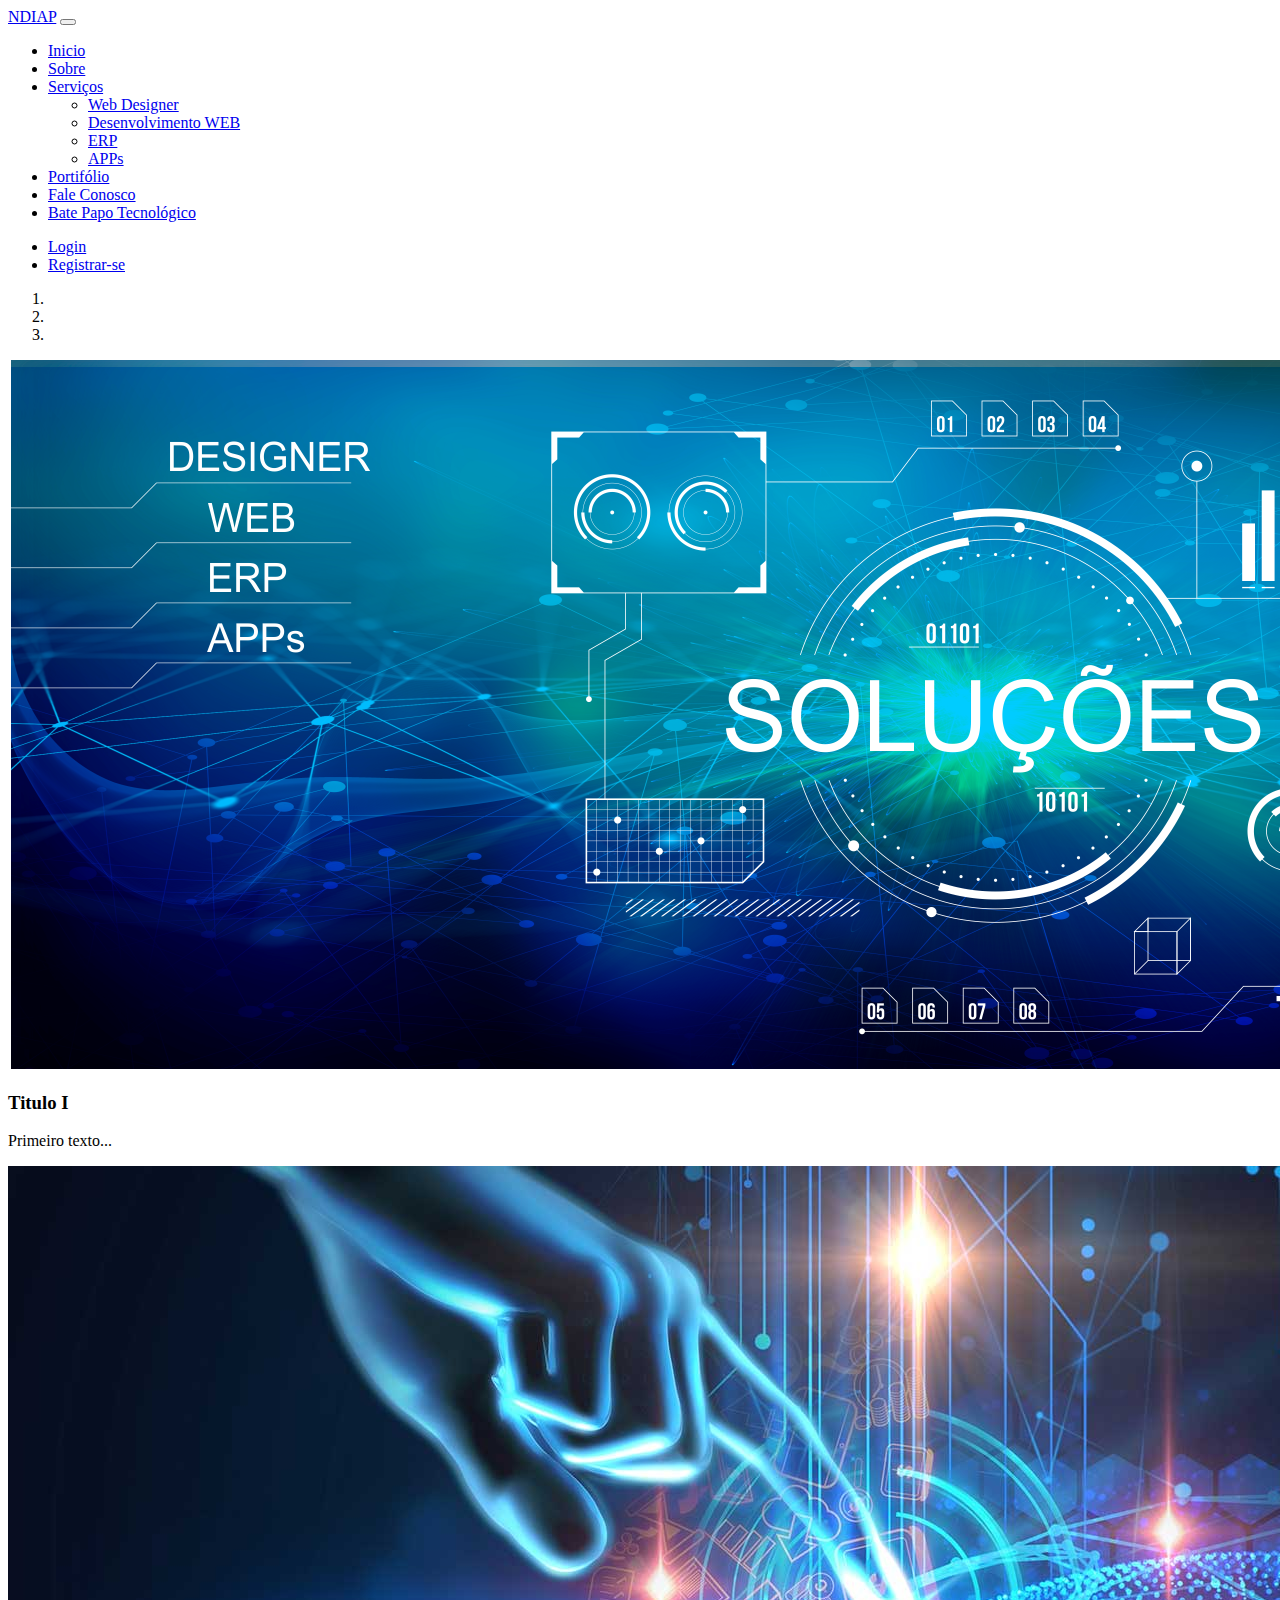
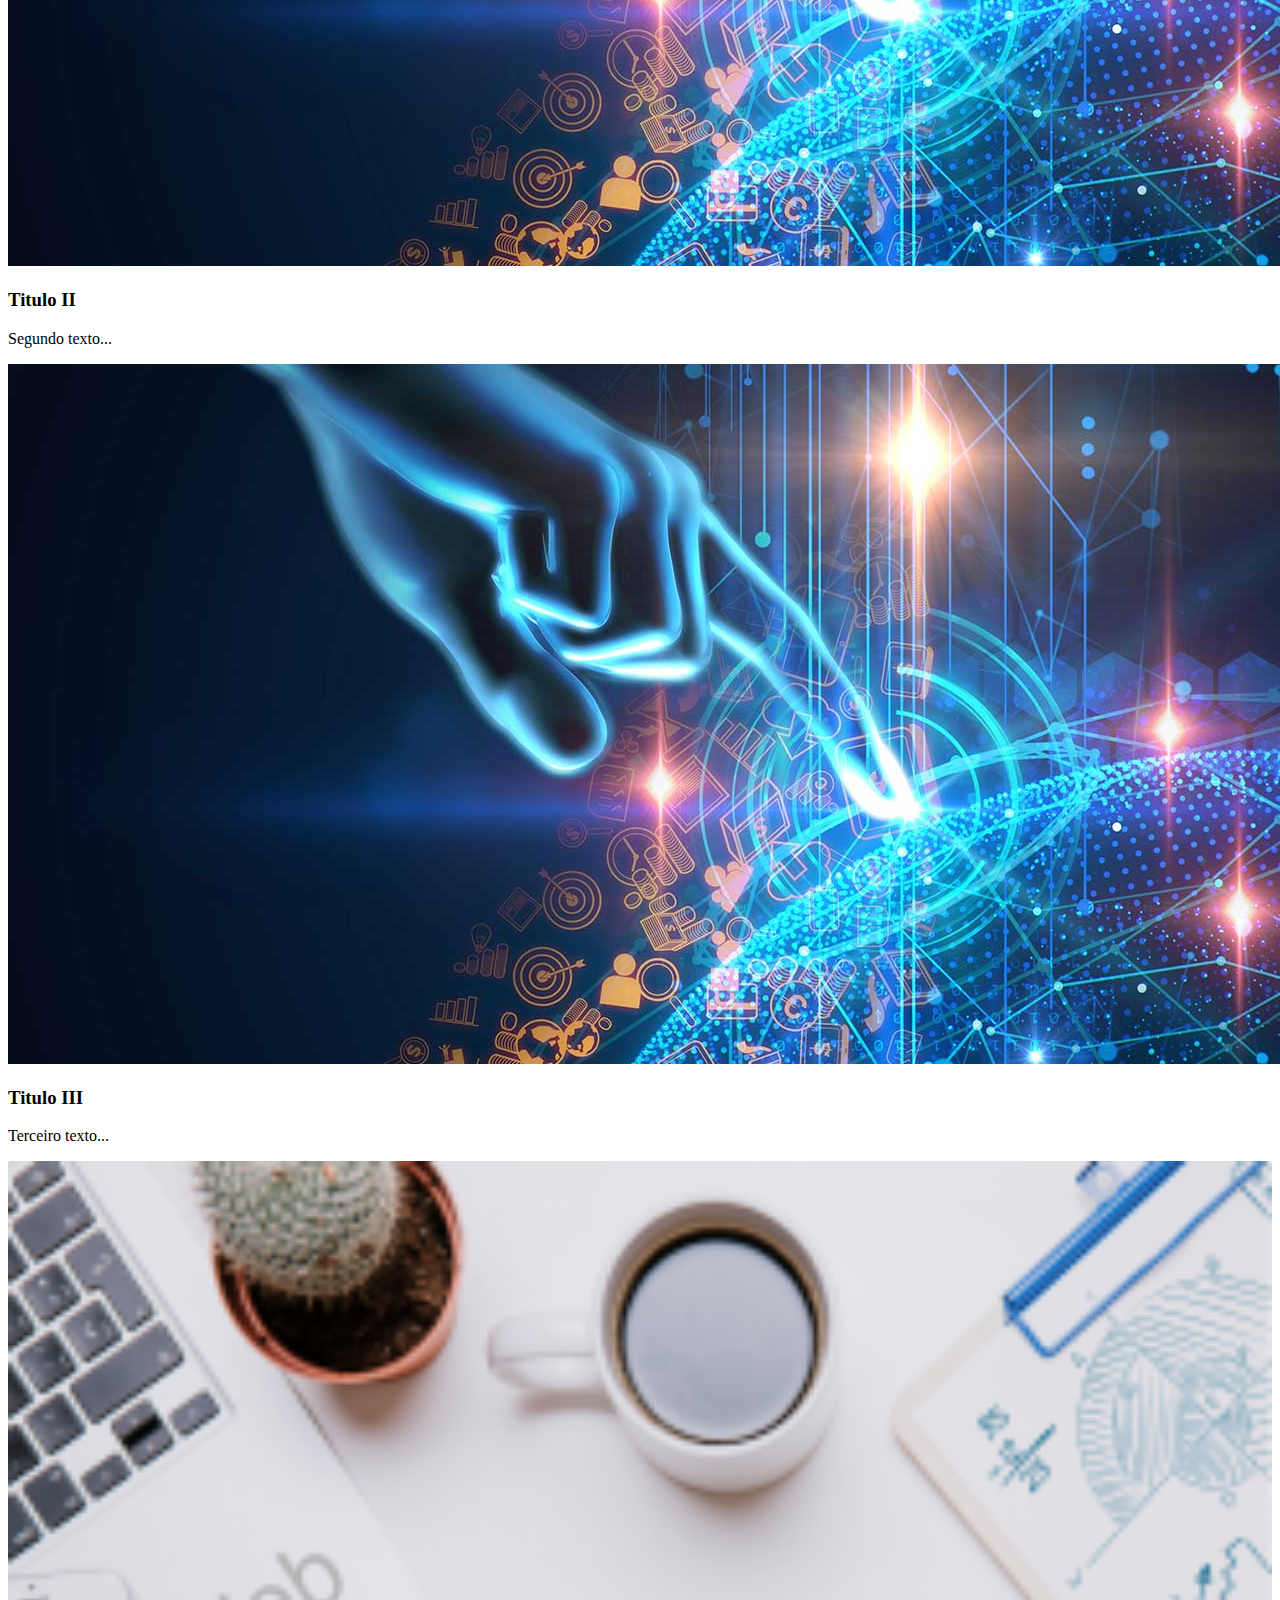
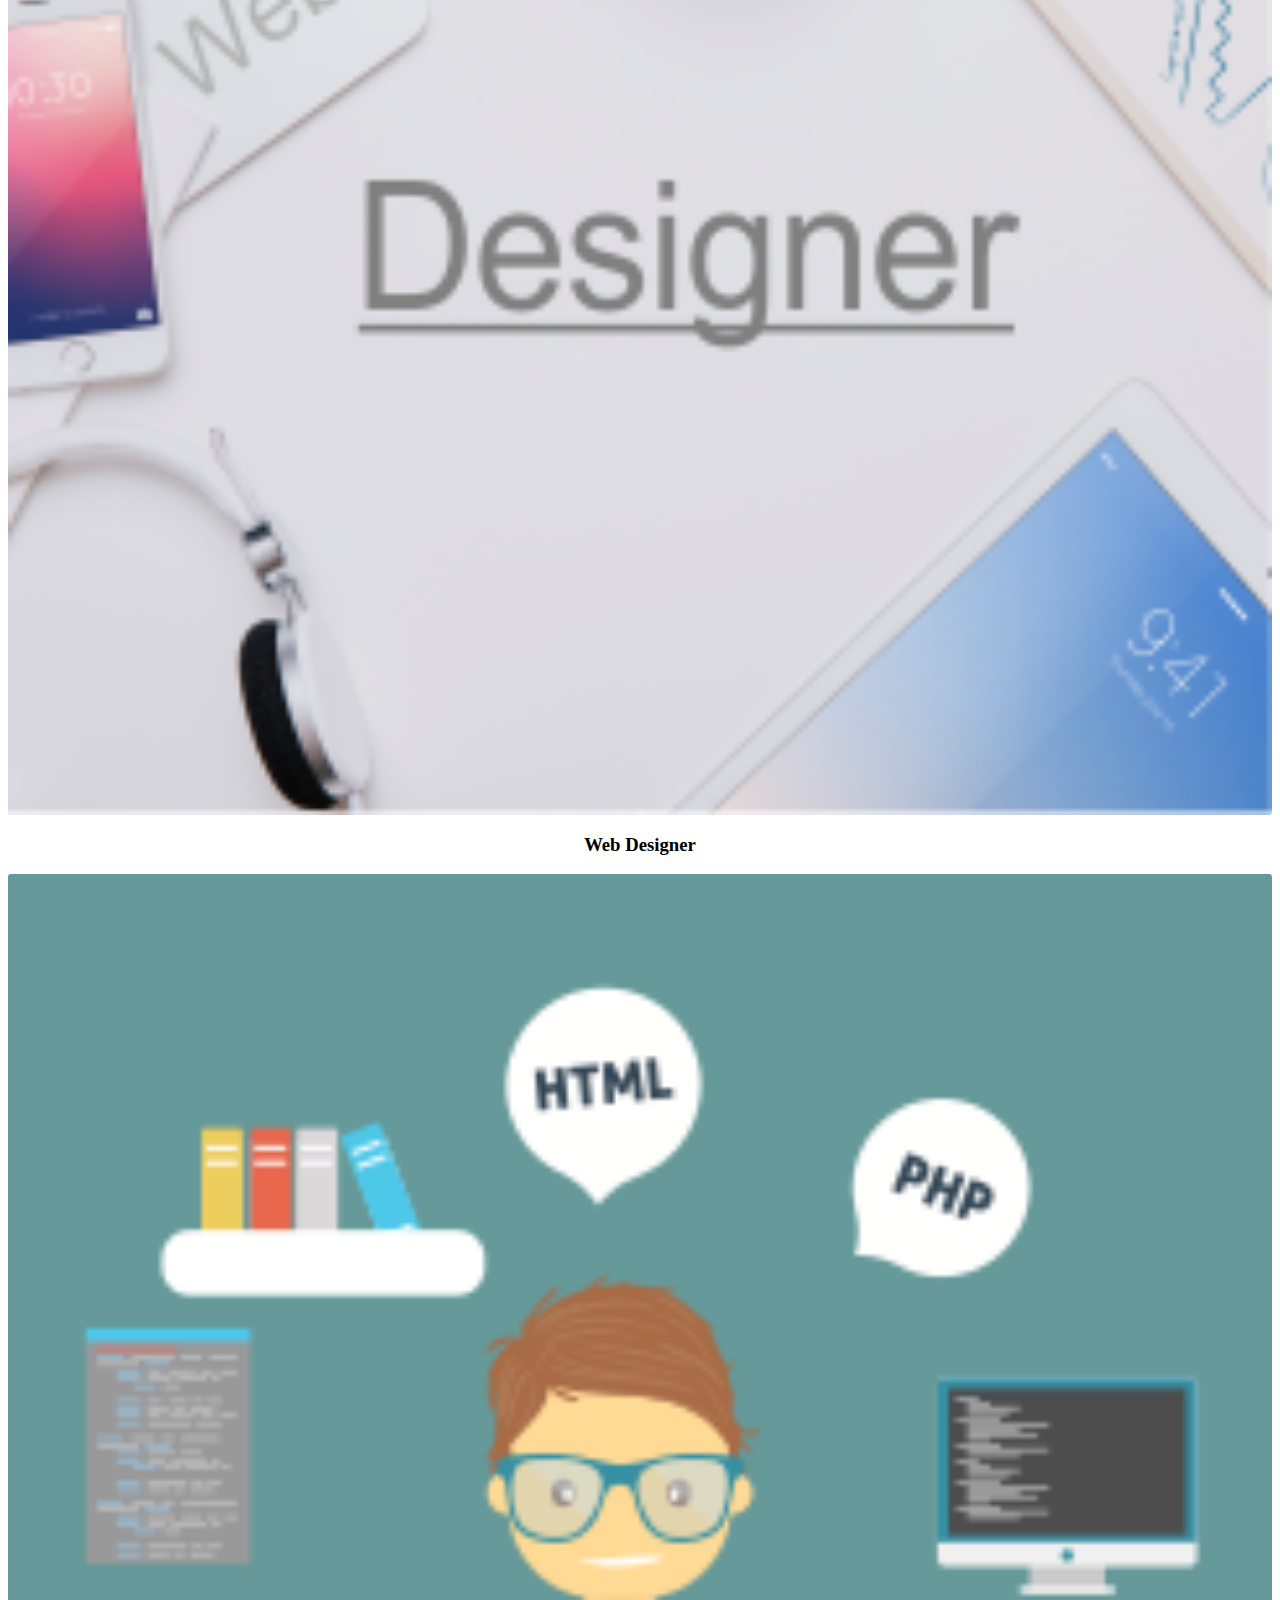
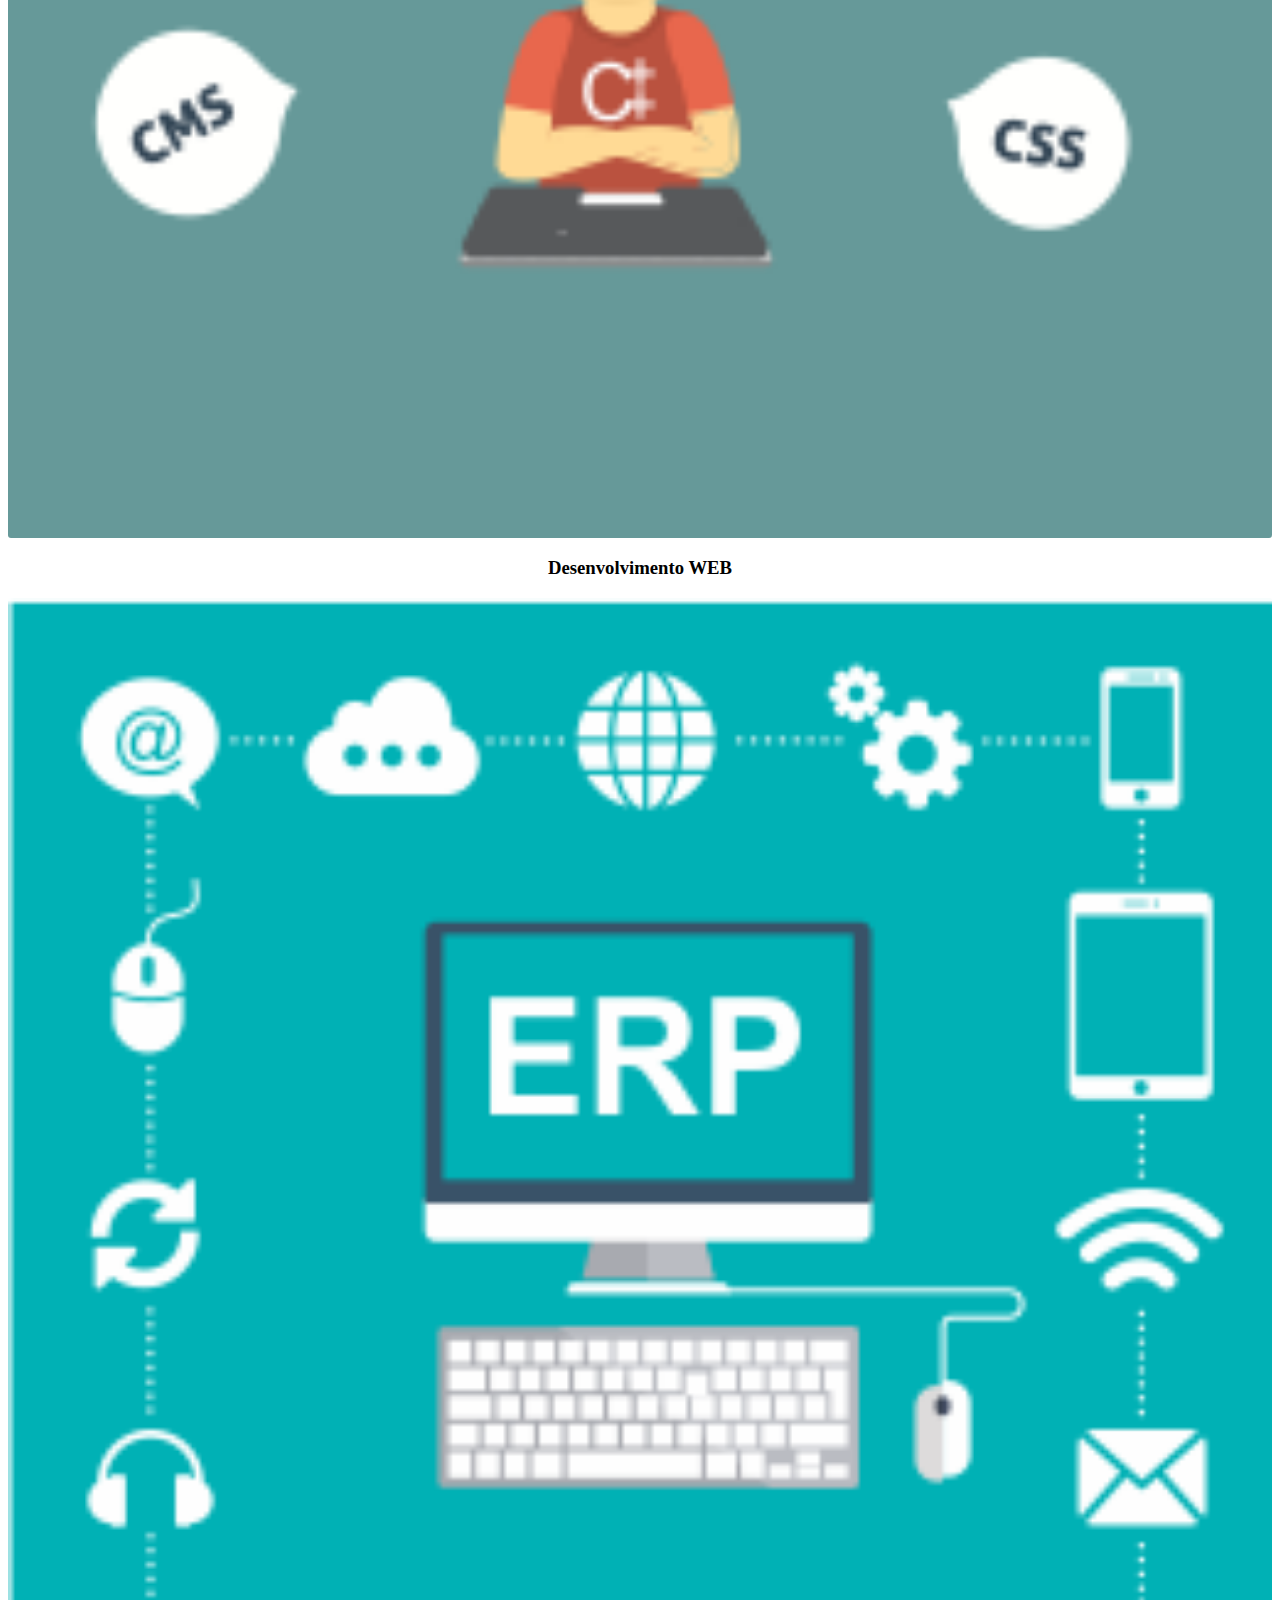
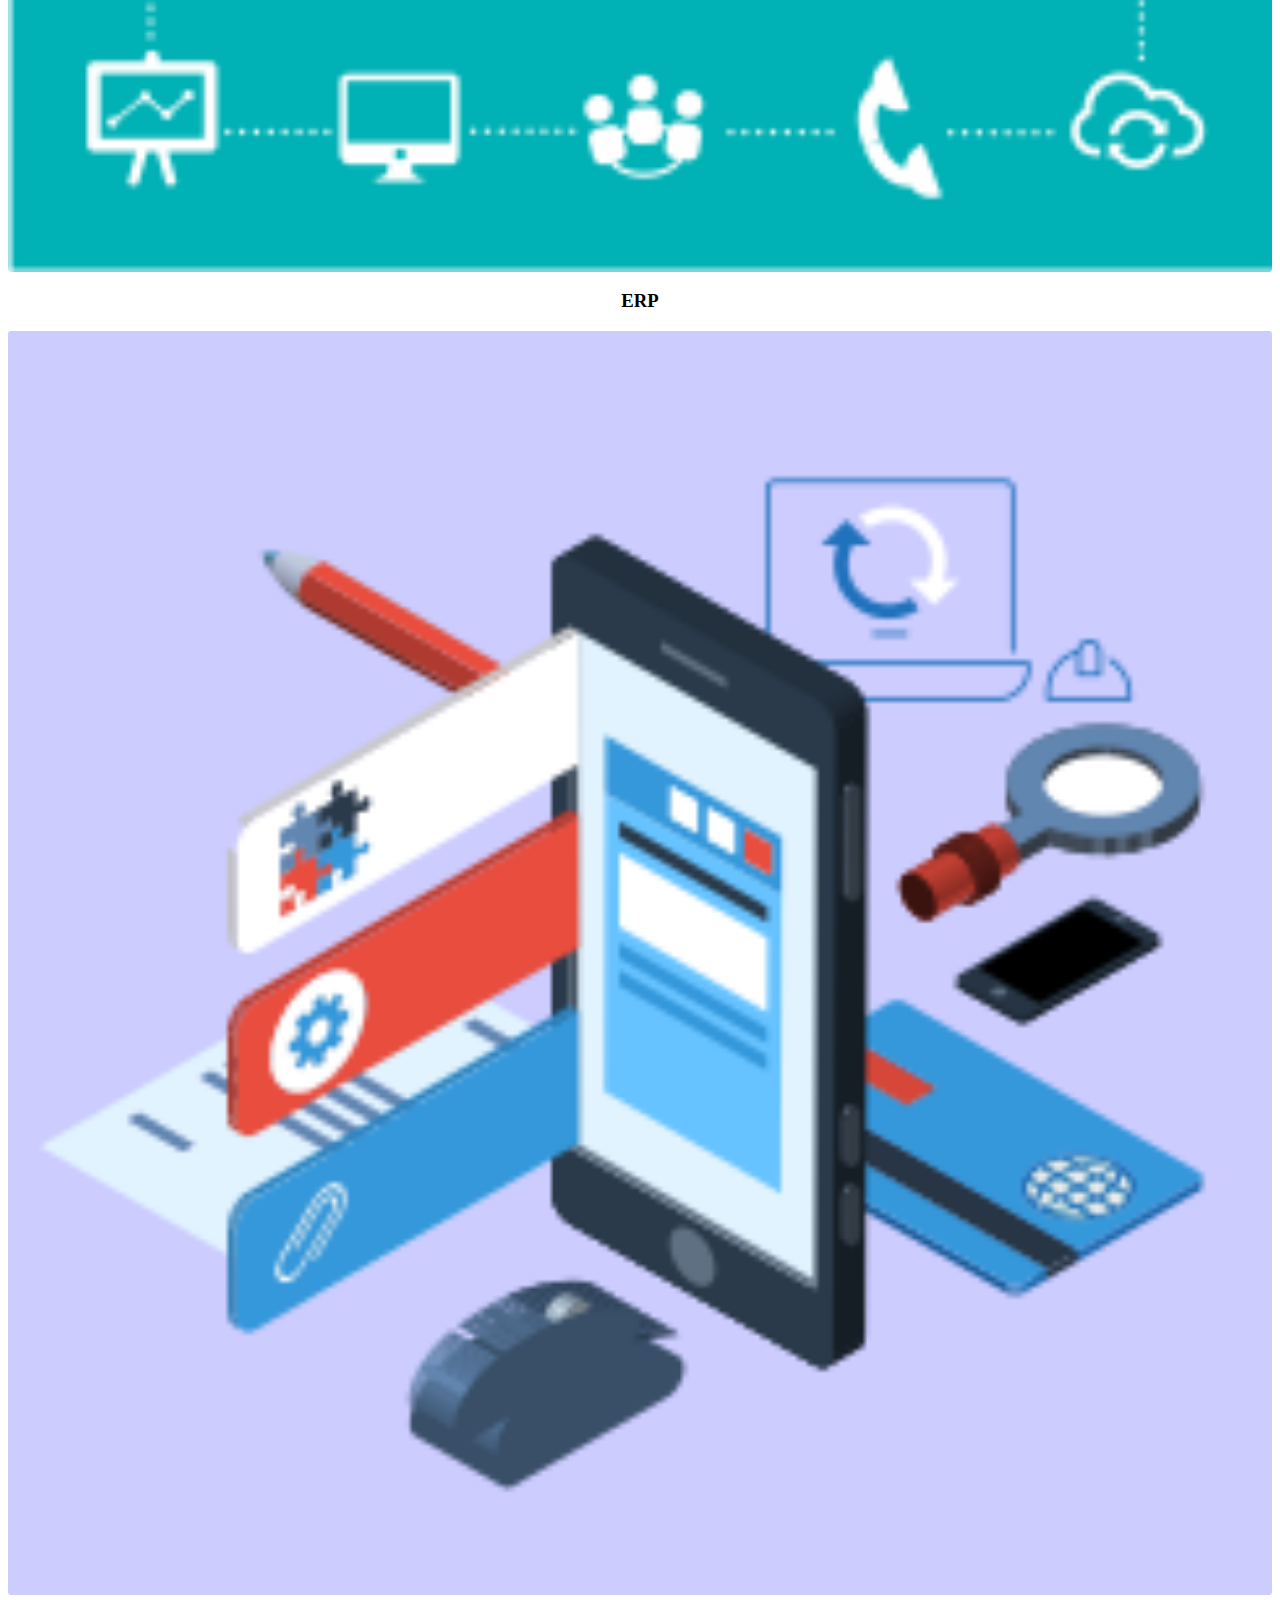
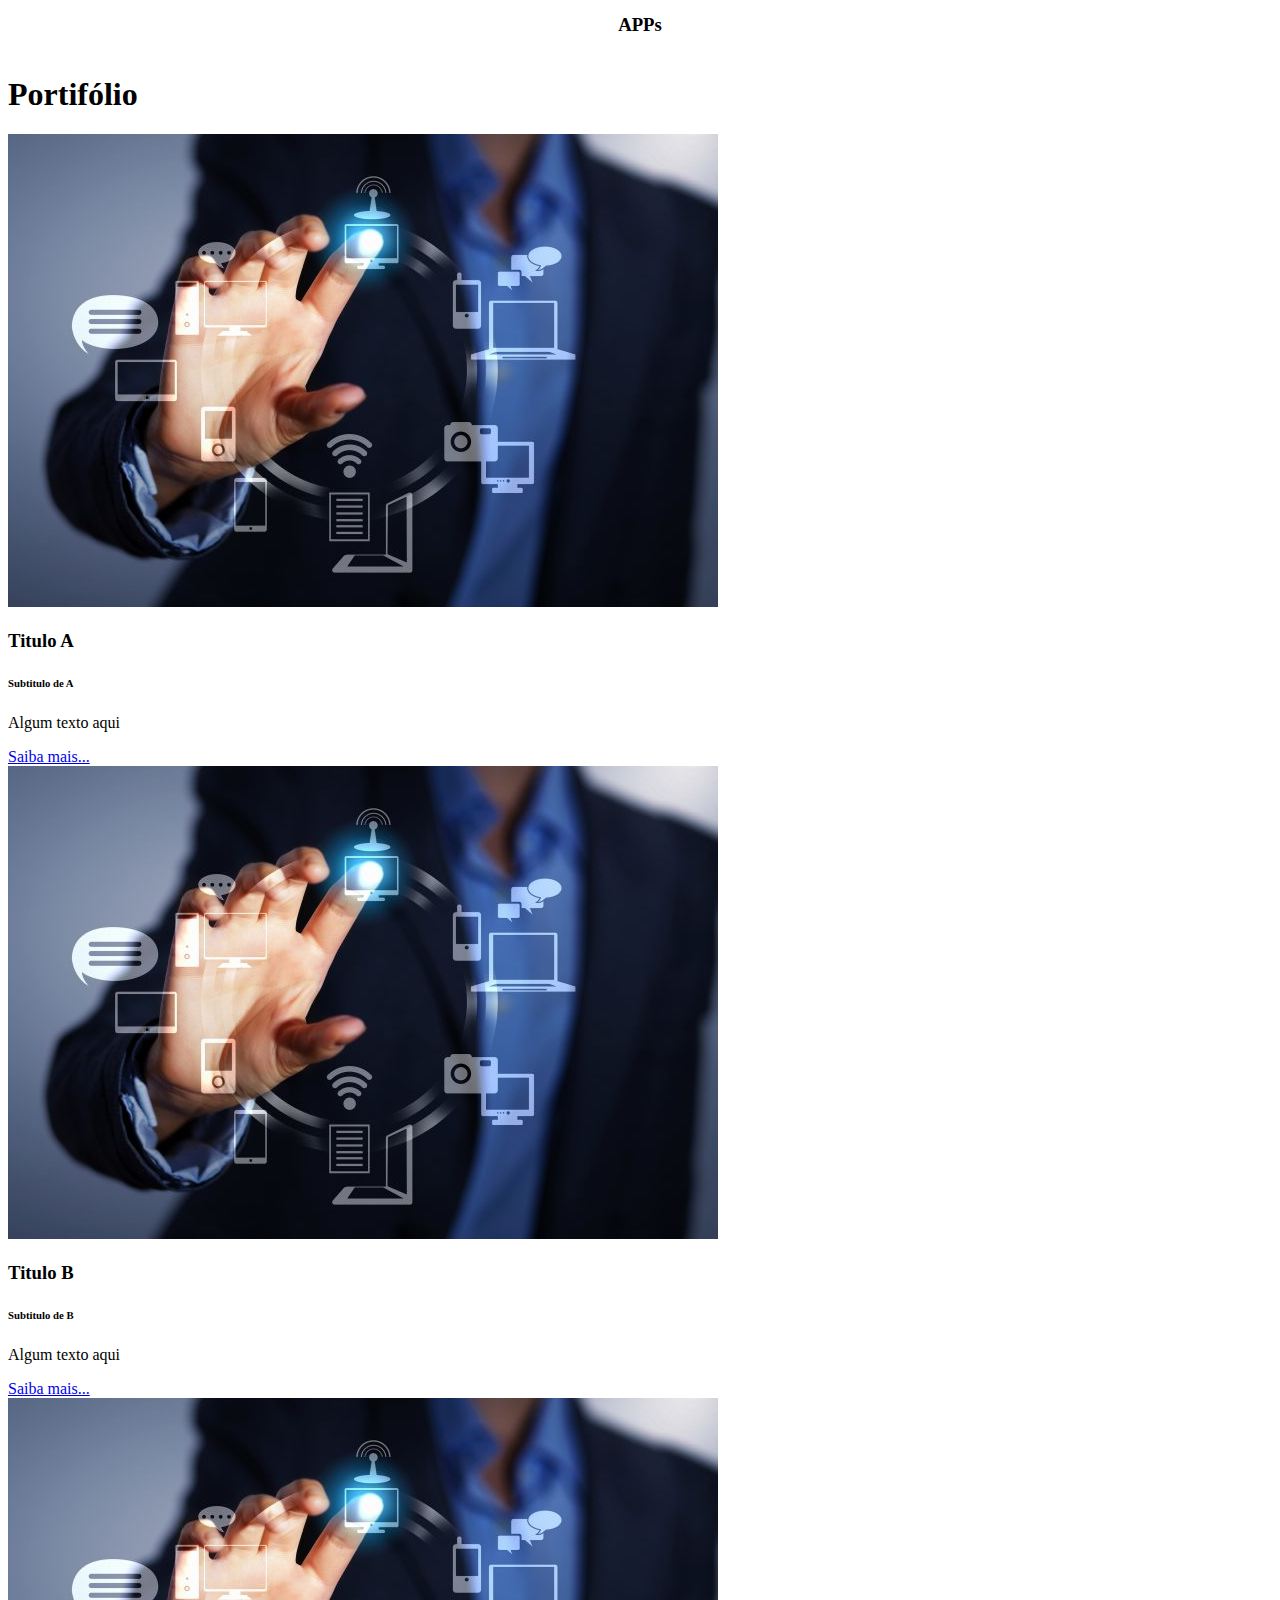
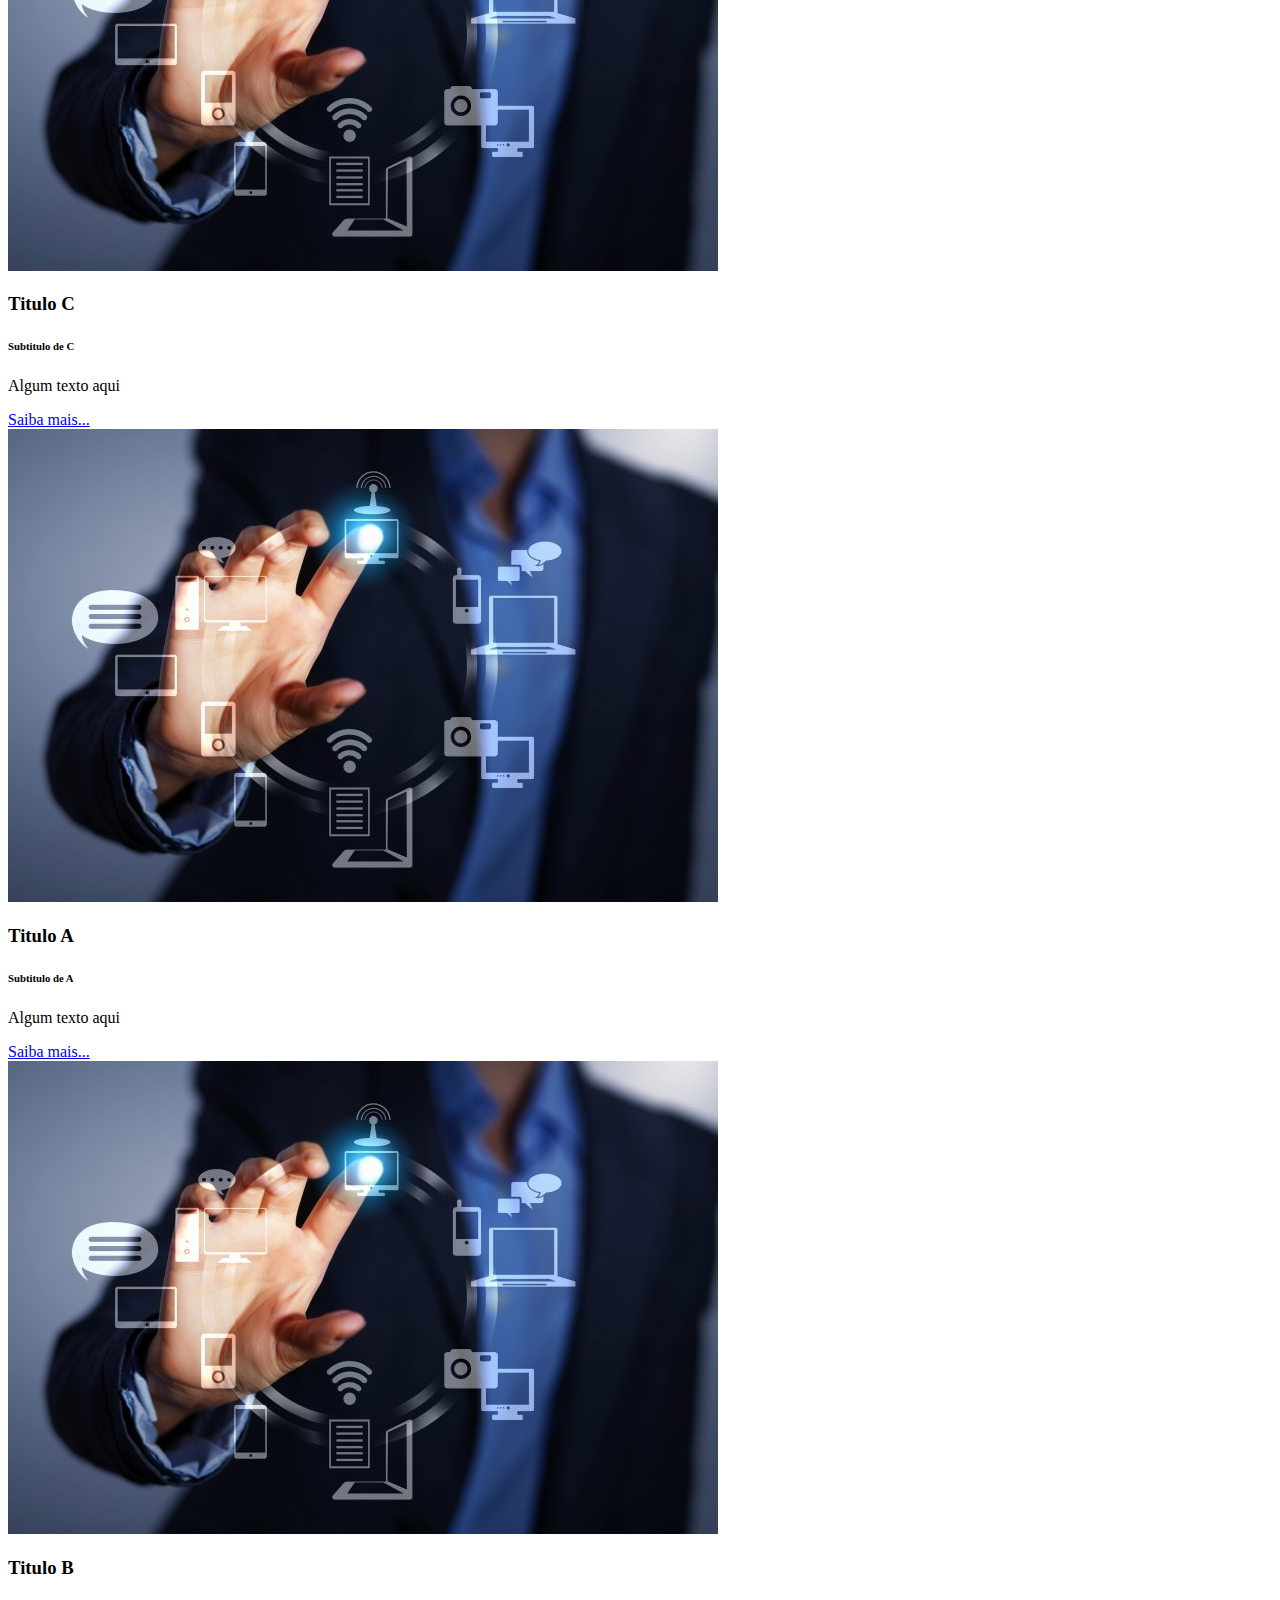
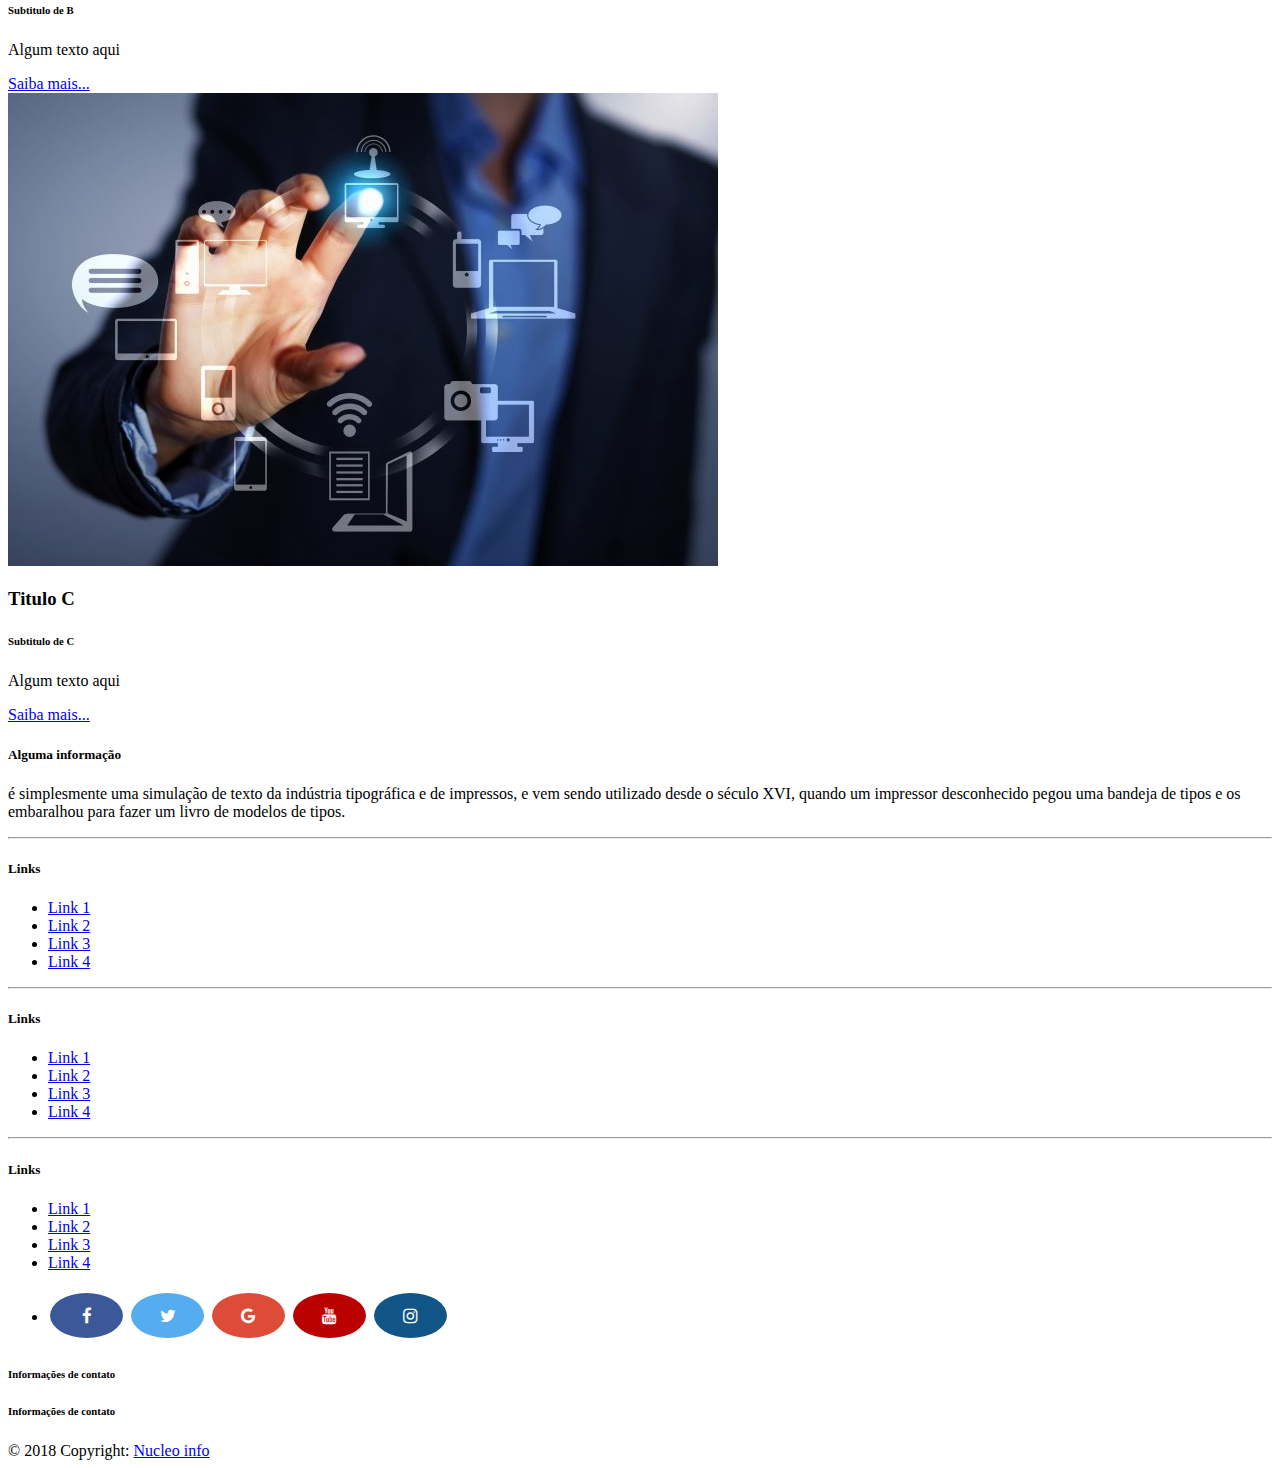
==== index.html @ 82e961e7 "Primeiro commit" ====
<!DOCTYPE html>
<html lang="pt-br">
<head>
	<title>Nucleo de informática</title>
	<meta charset="utf-8">
	<meta name= "viewport" content= "width=device-width, initial-scale=1, shrink-to-fit=no" >
	<link rel="stylesheet" href="https://cdnjs.cloudflare.com/ajax/libs/font-awesome/4.7.0/css/font-awesome.min.css">
	<link rel= "stylesheet" href= "https://stackpath.bootstrapcdn.com/bootstrap/4.1.1/css/bootstrap.min.css" integrity= "sha384-WskhaSGFgHYWDcbwN70/dfYBj47jz9qbsMId/iRN3ewGhXQFZCSftd1LZCfmhktB" crossorigin= "anonymous" ><link rel="stylesheet" type="text/css" href="estilo.css">
<style type="text/css">
.fa {
  padding: 14px;
  font-size: 17px;
  width: 45px;
  text-align: center;
  text-decoration: none;
  margin: 5px 2px;
   border-radius: 50%;
}

.fa:hover {
    opacity: 0.7;
}

.fa-facebook {
  background: #3B5998;
  color: white;
}
.fa-twitter {
  background: #55ACEE;
  color: white;
}

.fa-google {
  background: #dd4b39;
  color: white;
}

.fa-youtube {
  background: #bb0000;
  color: white;
}

.fa-instagram {
  background: #125688;
  color: white;
}

</style>
</head>

<body>

	<!-- Menu -->
	<nav class="navbar navbar-expand-lg navbar-light bg-light">
		<a class="navbar-brand h1 mb-0" href="#">NDIAP</a>
			
		<button class="navbar-toggler" type="button" data-toggle="collapse" data-target="#navbarSite">
			<span class="navbar-toggler-icon"></span>
		</button>

		<div class="collapse navbar-collapse" id="navbarSite">
			<ul class="navbar-nav">
				<li class="nav-item">
					<a class="nav-link" href="#">Inicio</a>
				</li>
				<li class="nav-item">
					<a class="nav-link" href="#">Sobre</a>
				</li>
				<li class="dropdown">
					<a class="nav-link dropdown-toggle" data-toggle="dropdown" href="#" id="navDrop">Serviços</a>
						<ul class="dropdown-menu">
							<li>
								<a  class="dropdown-item" href="#"> Web Designer </a>
							</li>
							<li>
								<a  class="dropdown-item" href="#"> Desenvolvimento WEB </a>
							</li>
							<li>
								<a  class="dropdown-item" href="#"> ERP </a>
							</li>
							<li>
								<a  class="dropdown-item" href="#"> APPs </a>
							</li>
						
						</ul>
				</li>
				<li class="nav-item">
					<a class="nav-link" href="#">Portifólio</a>
				</li>
				<li class="nav-item">
					<a class="nav-link" href="#">Fale Conosco</a>
				</li>
				<li class="nav-item">
					<a class="nav-link" href="#">Bate Papo Tecnológico</a>
				</li>

			</ul>
  			<ul class="navbar-nav ml-auto">
				<li class="nav-iten dropdown">
     				<a href="#" class="nav-link">Login</a>
     			</li>
     			<li>
     				<a href="#" class="nav-link">Registrar-se</a>
     			</li>
     		</ul>
		</div>
	</nav>
		<!-- FIM DO MENU -->

		<!-- INICIO Carousel -->
		<div id="carouselSite" class="carousel slide" data-ride="carousel">
			<ol class="carousel-indicators">
				<li data-target="#carouselSite" data-slide-to="0" class="active"></li>
				<li data-target="#carouselSite" data-slide-to="1"></li>
				<li data-target="#carouselSite" data-slide-to="2"></li>
			</ol>
			
			<div class="carousel-inner">
				<div class="carousel-item active">
					<img src="img/img1.png" class="img-fluid d-block">
					<div class="carousel-caption d-none d-md-block">
						<h3>Titulo I</h3>
						<p>Primeiro texto...</p>
					</div>
				</div>
				
				<div class="carousel-item">
					<img src="img/bora.jpg" class="img-fluid d-block" >
					<div class="carousel-caption d-none d-md-block">
						<h3>Titulo II</h3>
						<p>Segundo texto...</p>
					</div>
				</div>

				<div class="carousel-item">
					<img src="img/bora.jpg" class="img-fluid d-block">
					<div class="carousel-caption d-none d-md-block">
						<h3>Titulo III</h3>
						<p>Terceiro texto...</p>
					</div>
				</div>
			
			</div>
			
			<a class="carousel-control-prev" href="#carouselSite" role="button" data-slide="prev">
				<span class="carousel-control-prev-icon"></span>
				<span class="sr-only"> Anterior </span>
			</a>

			<a class="carousel-control-next" href="#carouselSite" role="button" data-slide="next">
				<span class="carousel-control-next-icon"></span>
				<span class="sr-only"> Proximo </span>
			</a>
		
		</div>	
		
		<!-- FIM DO Carousel -->
		<div class="container" >
		
			<!-- CaTEGORIAS -->
			<div class="row mb-5 mt-5" >
					<div class="col-sm-3">
						<div class="categoria">
							<img class="rounded-circle categoria-img" src="img/Designer.png">
							<center><h3>Web Designer</h3></center>
						</div>
					</div>
					<div class="col-sm-3">
						<div class="categoria">
							<img class="rounded-circle categoria-img" src="img/Web.png">
							<center><h3>Desenvolvimento WEB</h3></center>
						</div>
					</div>
					<div class="col-sm-3">
						<div class="categoria">
							<img class="rounded-circle categoria-img" src="img/Erp.png">
							<center><h3>ERP</h3></center>
						</div>
					</div>
					<div class="col-sm-3">
						<div class="categoria">
							<img class="rounded-circle categoria-img" src="img/App.png">
							<center><h3>APPs</h3></center>
						</div>
					</div>
				</div>


				<!-- FIM CaTEGORIAS -->

				<!-- INICIO PORTIFOLIO -->
				<h1>Portifólio</h1>
				<div class="row mb-5">
					<div class="col-sm-4">
						<div  class="card">
							<img class="card-img-top" src="img/tec.jpg">
							<div class="card-body">
								<h3 class="card-title">Titulo A</h3>
								<h6 class="card-subtitle text-muted">Subtitulo de A</h6>
								<p class="card-text"> Algum texto aqui </p>
								<a href="#" class="card-link">Saiba mais...</a>
							</div>
						</div>
					</div>

					<div class="col-sm-4">
						<div  class="card">
							<img class="card-img-top" src="img/tec.jpg">
							<div class="card-body">
								<h3 class="card-title">Titulo B</h3>
								<h6 class="card-subtitle text-muted">Subtitulo de B</h6>
								<p class="card-text"> Algum texto aqui </p>
								<a href="#" class="card-link">Saiba mais...</a>
							</div>
						</div>
						
					</div>
					<div class="col-sm-4">
						<div  class="card">
							<img class="card-img-top" src="img/tec.jpg">
							<div class="card-body">
								<h3 class="card-title">Titulo C</h3>
								<h6 class="card-subtitle text-muted">Subtitulo de C</h6>
								<p class="card-text"> Algum texto aqui </p>
								<a href="#" class="card-link">Saiba mais...</a>
							</div>
						</div>
					</div>
				</div>
			
				<div class="row mb-5">
					<div class="col-sm-4">
						<div  class="card">
							<img class="card-img-top" src="img/tec.jpg">
							<div class="card-body">
								<h3 class="card-title">Titulo A</h3>
								<h6 class="card-subtitle text-muted">Subtitulo de A</h6>
								<p class="card-text"> Algum texto aqui </p>
								<a href="#" class="card-link">Saiba mais...</a>
							</div>
						</div>
					</div>

					<div class="col-sm-4">
						<div  class="card">
							<img class="card-img-top" src="img/tec.jpg">
							<div class="card-body">
								<h3 class="card-title">Titulo B</h3>
								<h6 class="card-subtitle text-muted">Subtitulo de B</h6>
								<p class="card-text"> Algum texto aqui </p>
								<a href="#" class="card-link">Saiba mais...</a>
							</div>
						</div>
					</div>
					<div class="col-sm-4">
						<div  class="card">
							<img class="card-img-top" src="img/tec.jpg">
							<div class="card-body">
								<h3 class="card-title">Titulo C</h3>
								<h6 class="card-subtitle text-muted">Subtitulo de C</h6>
								<p class="card-text"> Algum texto aqui </p>
								<a href="#" class="card-link">Saiba mais...</a>
							</div>
						</div>
					</div>
				</div>
			</div>
			<!--Fim do portifolio-->
	
<!--Footer-->
		<footer class="page-footer font-small stylish-color-dark pt-4 mt-4">

		   
		    <div class="container text-center text-md-left">
		        <div class="row">

		            <!--Primeira coluna rodape-->
		            <div class="col-md-4">
		                <h5 class="text-uppercase mb-4 mt-3 font-weight-bold">Alguma informação</h5>
		                <p>é simplesmente uma simulação de texto da indústria tipográfica e de impressos, e vem sendo utilizado desde o século XVI, quando um impressor desconhecido pegou uma bandeja de tipos e os embaralhou para fazer um livro de modelos de tipos. </p>
		            </div>
		            <!--fim da primeira coluna-->

		            <hr class="clearfix w-100 d-md-none">

		            <!--segunda coluna rodaé-->
		            <div class="col-md-2 mx-auto">
		                <h5 class="text-uppercase mb-4 mt-3 font-weight-bold">Links</h5>
		                <ul class="list-unstyled">
		                    <li>
		                        <a href="#!">Link 1</a>
		                    </li>
		                    <li>
		                        <a href="#!">Link 2</a>
		                    </li>
		                    <li>
		                        <a href="#!">Link 3</a>
		                    </li>
		                    <li>
		                        <a href="#!">Link 4</a>
		                    </li>
		                </ul>
		            </div>
		            <!--fim da segunda coluna-->

		            <hr class="clearfix w-100 d-md-none">

		            <!--Terceira coluna-->
		            <div class="col-md-2 mx-auto">
		                <h5 class="text-uppercase mb-4 mt-3 font-weight-bold">Links</h5>
		                <ul class="list-unstyled">
		                    <li>
		                        <a href="#!">Link 1</a>
		                    </li>
		                    <li>
		                        <a href="#!">Link 2</a>
		                    </li>
		                    <li>
		                        <a href="#!">Link 3</a>
		                    </li>
		                    <li>
		                        <a href="#!">Link 4</a>
		                    </li>
		                </ul>
		            </div>
		            <!--fim da terceira coluna-->

		            <hr class="clearfix w-100 d-md-none">

		            <!--Quarta coluna-->
		            <div class="col-md-2 mx-auto">
		                <h5 class="text-uppercase mb-4 mt-3 font-weight-bold">Links</h5>
		                <ul class="list-unstyled">
		                    <li>
		                        <a href="#!">Link 1</a>
		                    </li>
		                    <li>
		                        <a href="#!">Link 2</a>
		                    </li>
		                    <li>
		                        <a href="#!">Link 3</a>
		                    </li>
		                    <li>
		                        <a href="#!">Link 4</a>
		                    </li>
		                </ul>
		            </div>
		            <!--fim quarta coluna-->
		        </div>
		    </div>
		    <div class="container">
				<div class="row mb-5 mt-5">
					<div class="col-sm-4">
						<ul class="navbar-nav ml-auto">
							<li class="nav-item">
								<a href="#" class="fa fa-facebook"></a>
								<a href="#" class="fa fa-twitter"></a>
								<a href="#" class="fa fa-google"></a>
								<a href="#" class="fa fa-youtube"></a>
								<a href="#" class="fa fa-instagram"></a>
							</li>
						</ul>
					</div>
					<div class="col-sm-4">
						<h6>Informações de contato</h6>
					</div>
					<div class="col-sm-4">
						<h6>Informações de contato</h6>
					</div>
				</div>
			</div>
   			

		    <!--Copyright-->
		    <div class="footer-copyright py-3 text-center">
		        © 2018 Copyright:
		        <a href="#"> Nucleo info </a>
		    </div>
		    <!--/.Copyright-->
 
			</footer>
<!--/.Footer-->
                  
			<script src= "https://code.jquery.com/jquery-3.3.1.slim.min.js" integrity= "sha384-q8i/X+965DzO0rT7abK41JStQIAqVgRVzpbzo5smXKp4YfRvH+8abtTE1Pi6jizo" crossorigin= "anonymous" ></script> 
			<script src= "https://cdnjs.cloudflare.com/ajax/libs/popper.js/1.14.3/umd/popper.min.js" integrity= "sha384-ZMP7rVo3mIykV+2+9J3UJ46jBk0WLaUAdn689aCwoqbBJiSnjAK/l8WvCWPIPm49" crossorigin= "anonymous" ></script> 
			<script src= "https://stackpath.bootstrapcdn.com/bootstrap/4.1.1/js/bootstrap.min.js" integrity= "sha384-smHYKdLADwkXOn1EmN1qk/HfnUcbVRZyYmZ4qpPea6sjB/pTJ0euyQp0Mk8ck+5T" crossorigin= "anonymous" ></script>
	   
		</div>
	</body>
</html>
---- estilo.css ----
.categoria {
  position: relative;
  display: -ms-flexbox;
  display: flex;
  -ms-flex-direction: column;
  flex-direction: column;
  min-width: 0;
  word-wrap: break-word;
  background-color: #fff;
  background-clip: border-box;
 /** border: 1px solid rgba(0, 0, 0, 0.125);**/
  border-radius: 0.25rem;
}

.categoria-img {
  width: 100%;
  border-radius: calc(0.25rem - 1px);
}

.fa {
  padding: 20px;
  font-size: 30px;
  width: 30px;
  text-align: center;
  text-decoration: none;
  margin: 5px 2px;
  border-radius: 50%;
}

.fa:hover {
    opacity: 0.7;
}

.fa-facebook {
  background: #3B5998;
  color: white;
}

.fa-twitter {
  background: #55ACEE;
  color: white;
}

.fa-google {
  background: #dd4b39;
  color: white;
}

.fa-youtube {
  background: #bb0000;
  color: white;
}

.fa-instagram {
  background: #125688;
  color: white;
}
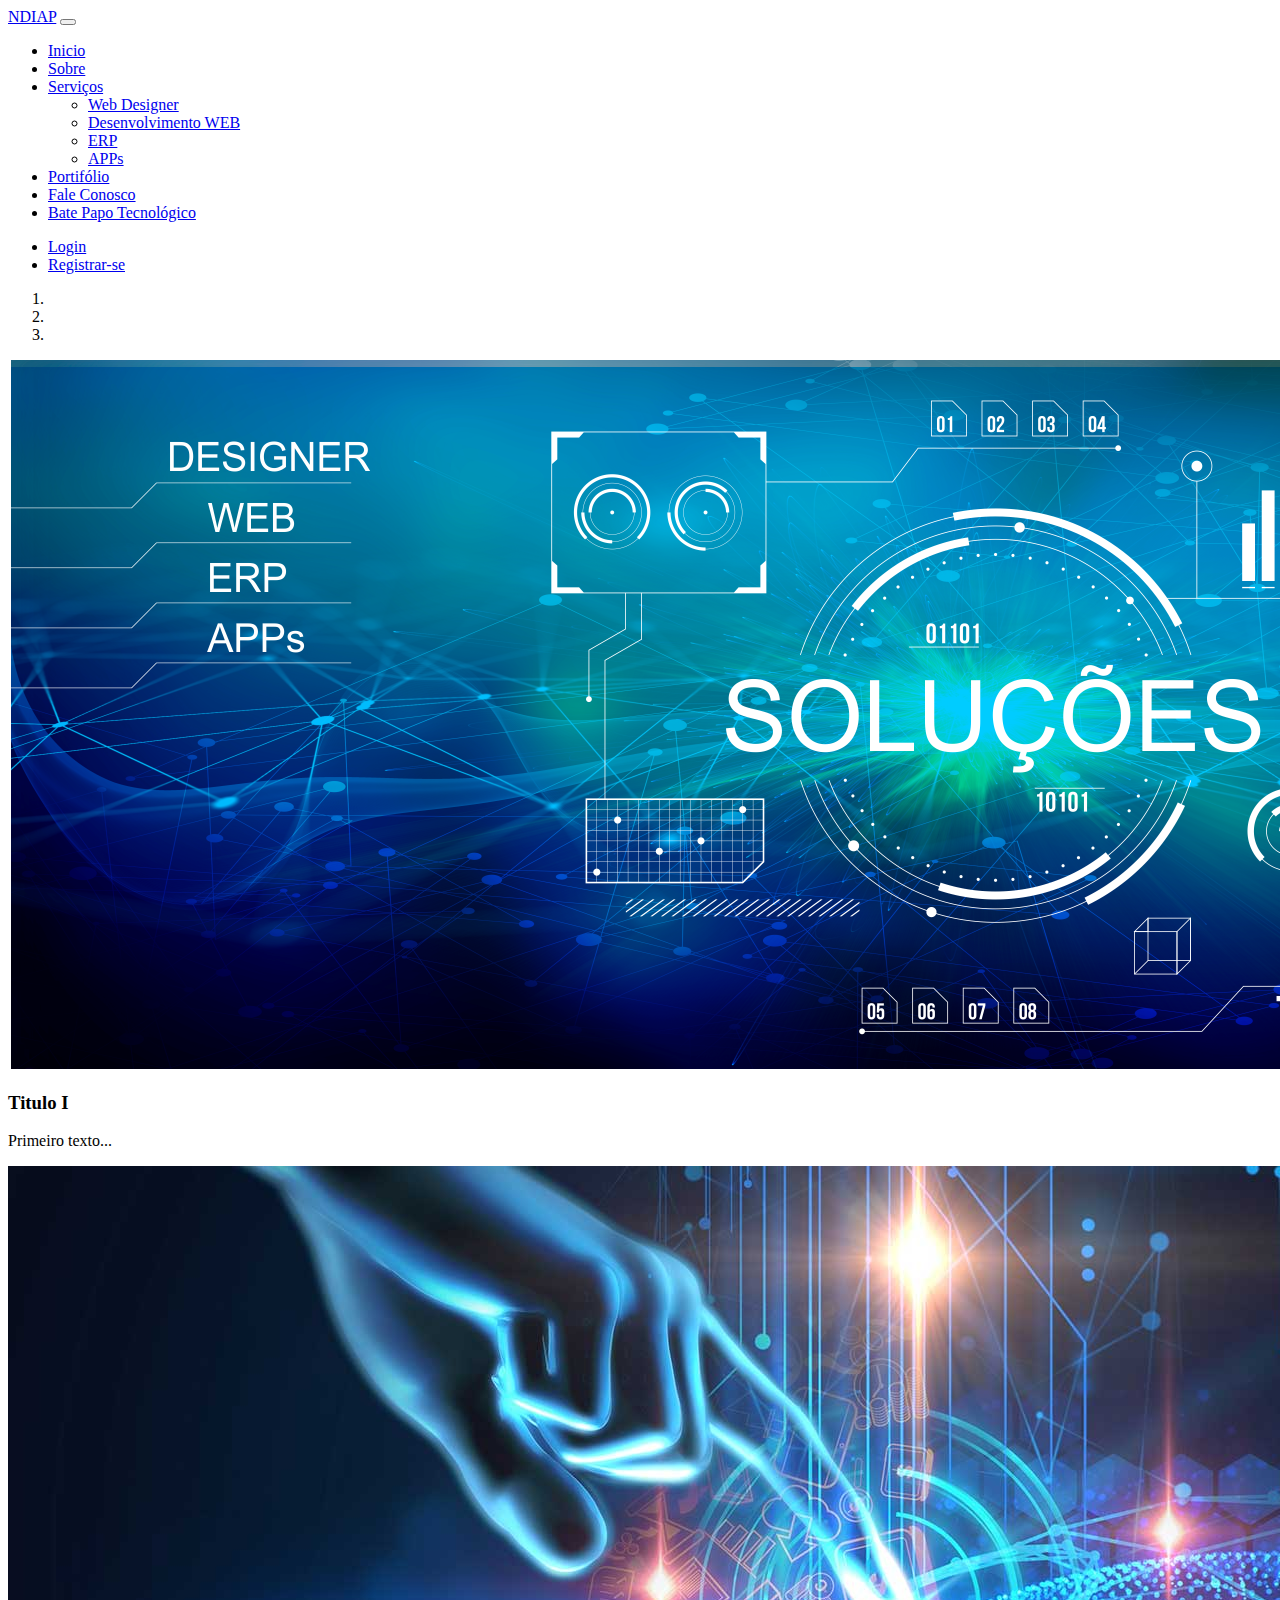
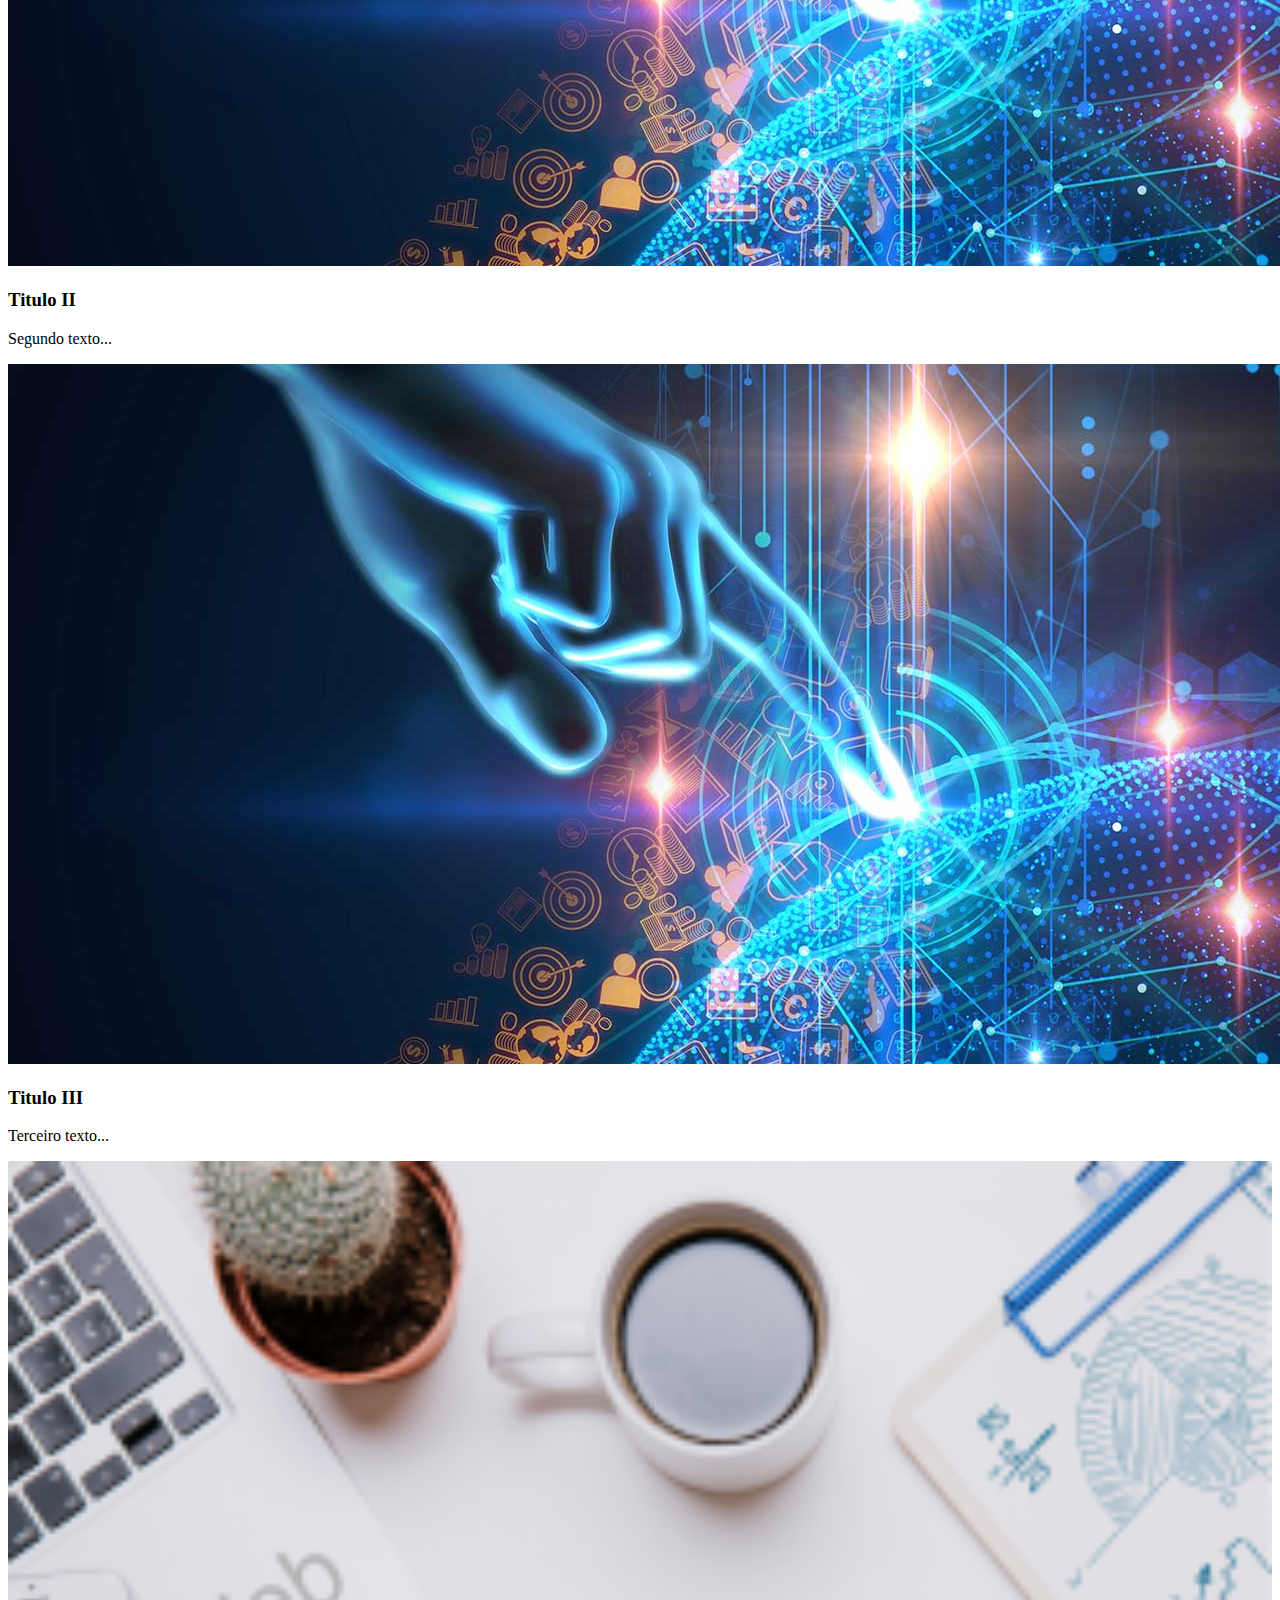
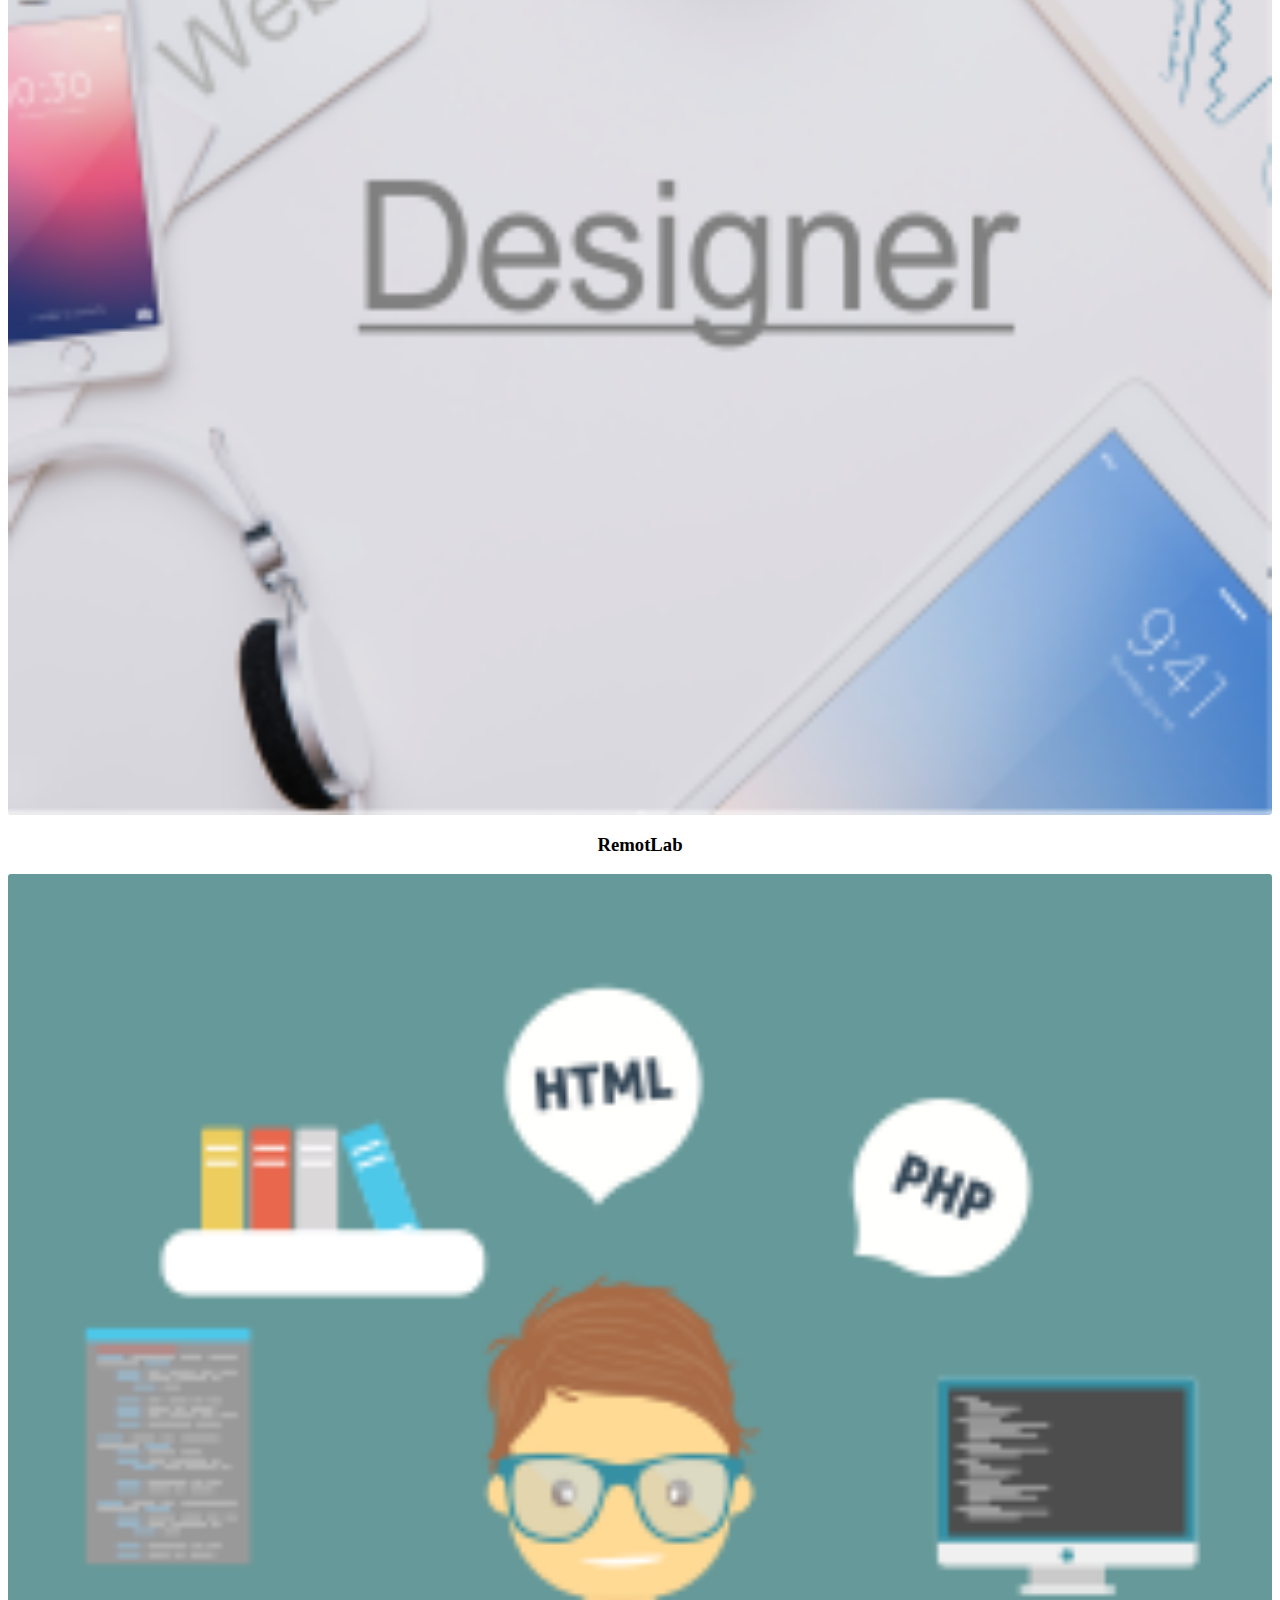
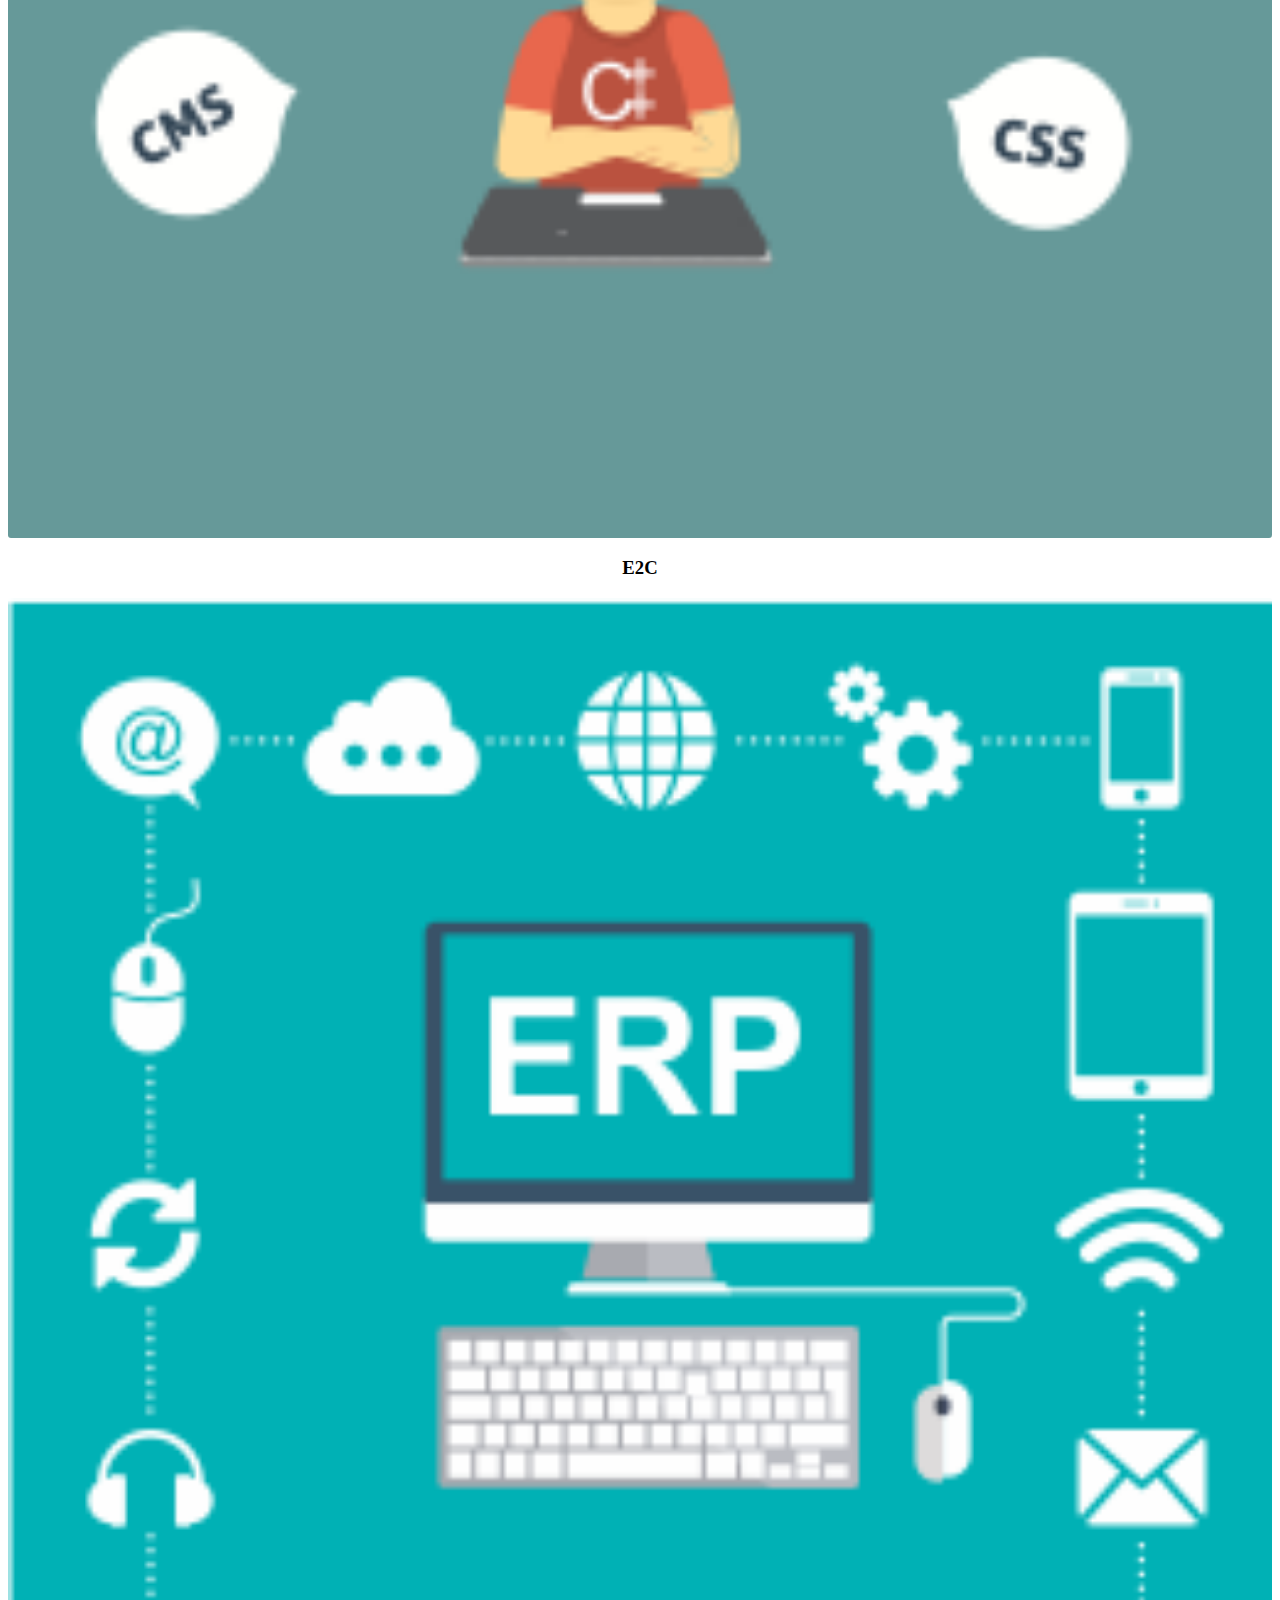
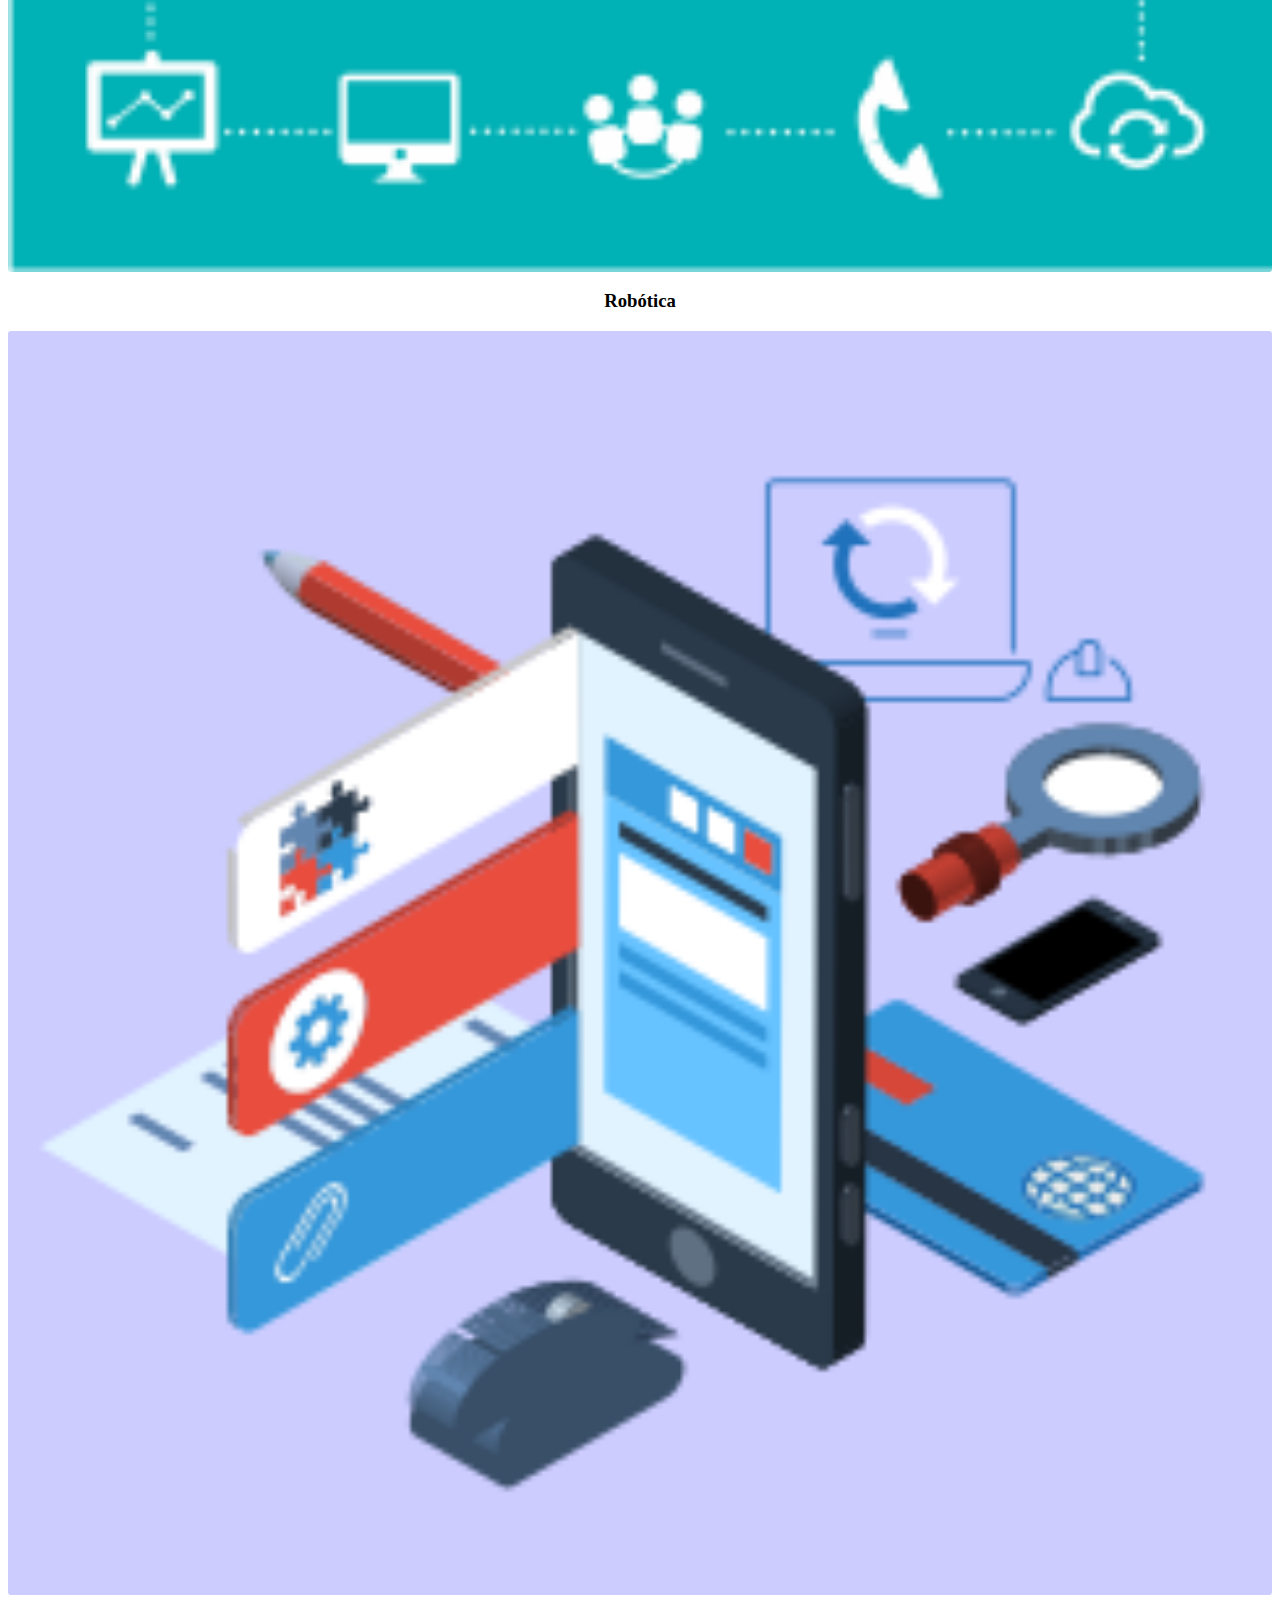
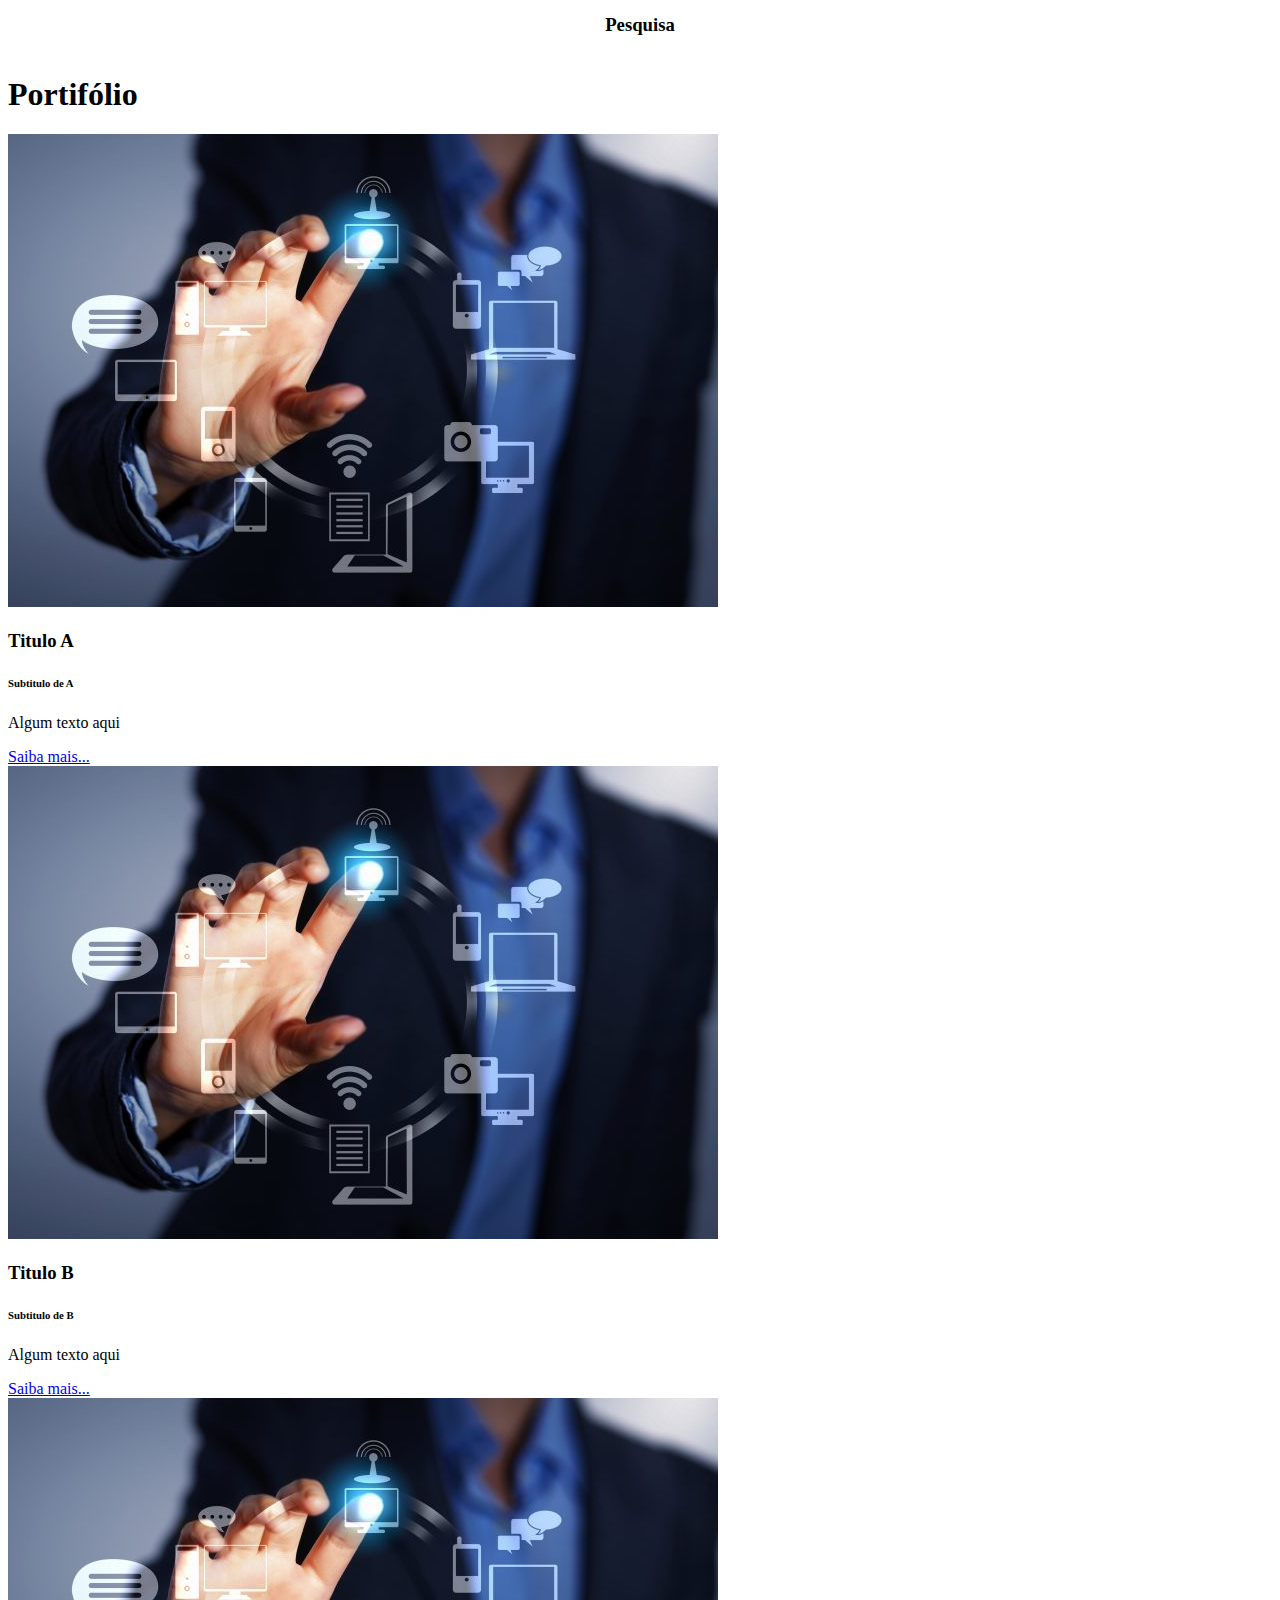
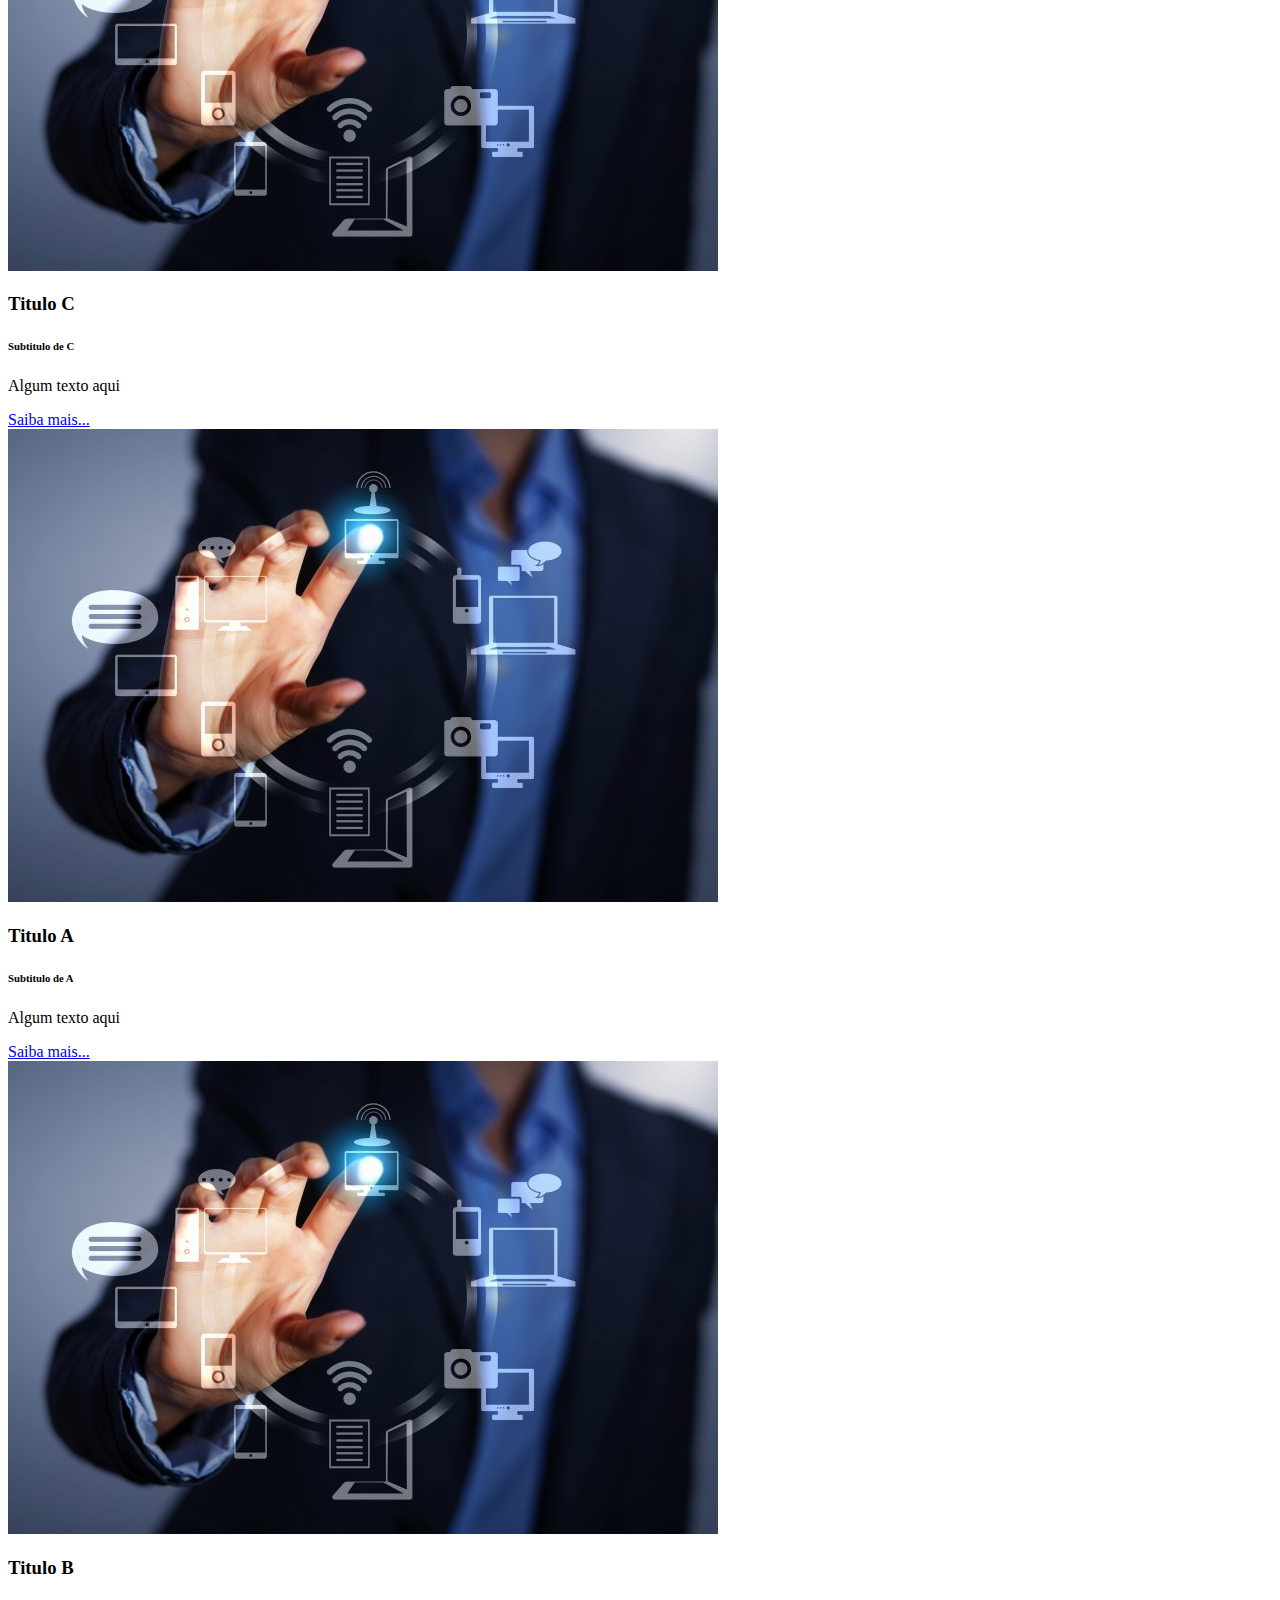
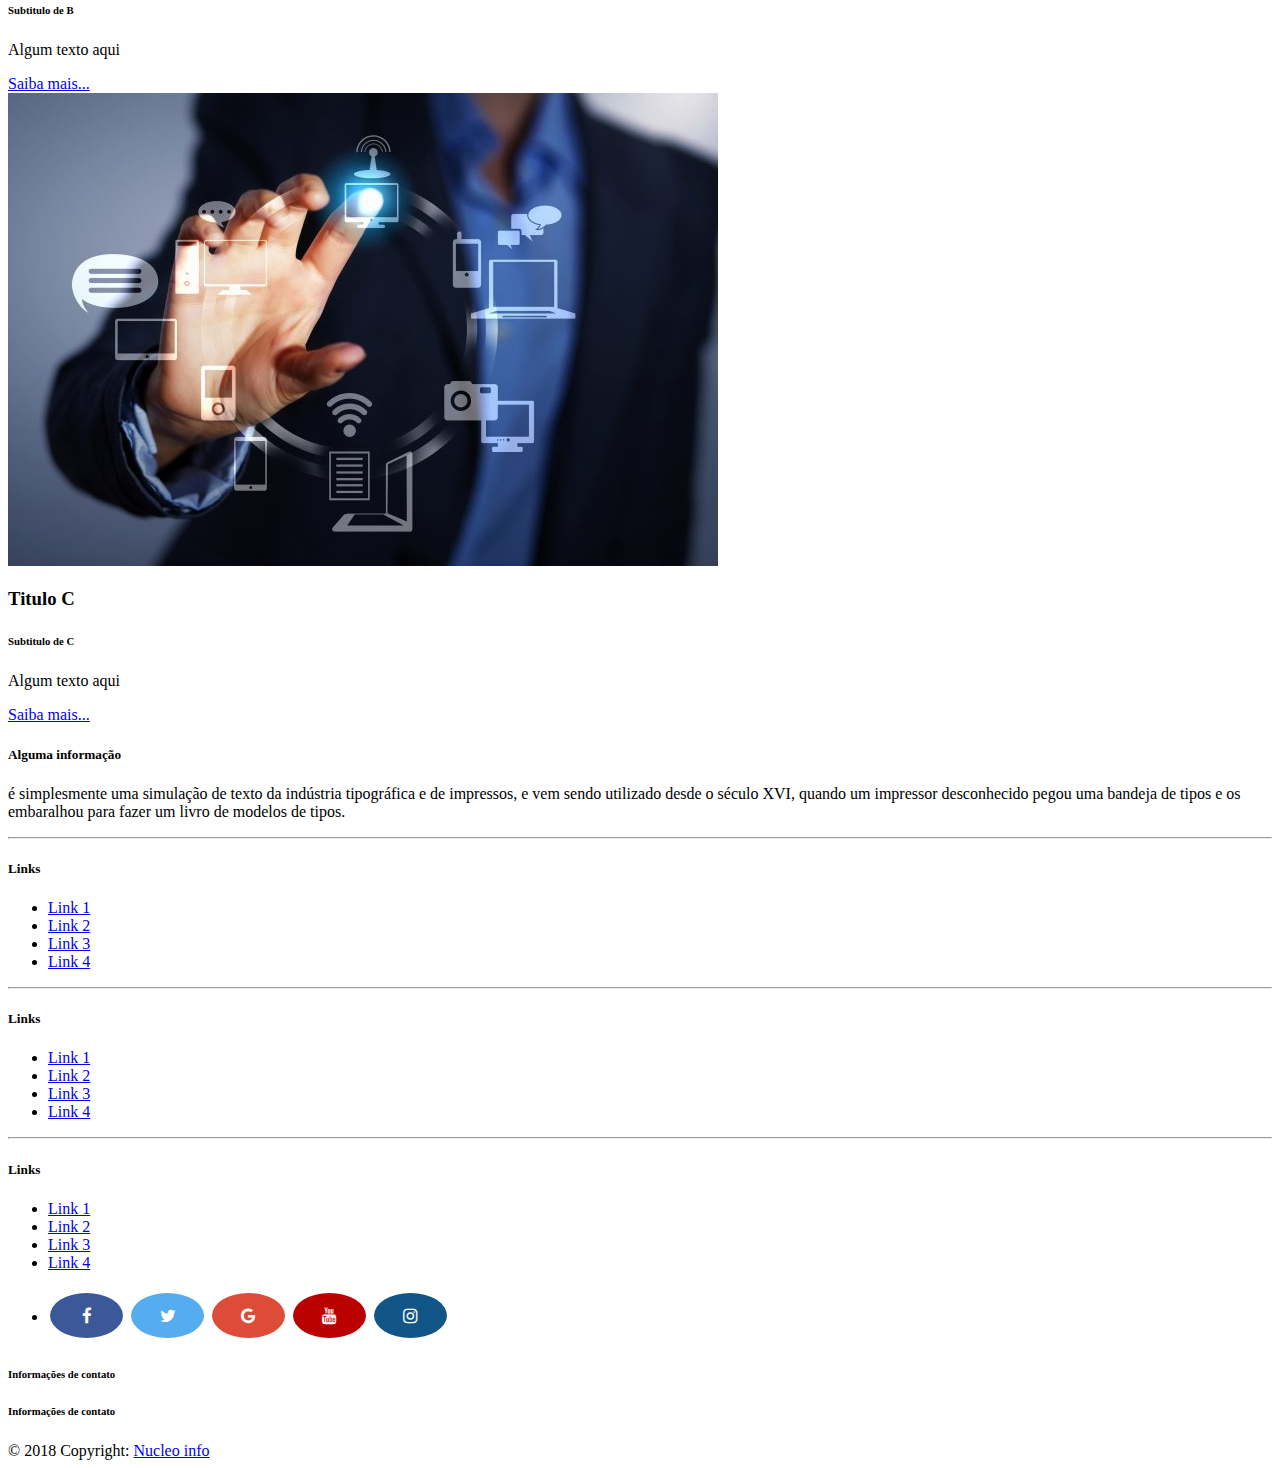
==== commit 5a48ba01: "Nome dos grupos" ====
--- a/index.html
+++ b/index.html
@@ -64,7 +64,7 @@
 					<a class="nav-link" href="#">Inicio</a>
 				</li>
 				<li class="nav-item">
-					<a class="nav-link" href="#">Sobre</a>
+					<a class="nav-link" href="sobre.html">Sobre</a>
 				</li>
 				<li class="dropdown">
 					<a class="nav-link dropdown-toggle" data-toggle="dropdown" href="#" id="navDrop">Serviços</a>
@@ -162,25 +162,25 @@
 					<div class="col-sm-3">
 						<div class="categoria">
 							<img class="rounded-circle categoria-img" src="img/Designer.png">
-							<center><h3>Web Designer</h3></center>
+							<center><h3>RemotLab</h3></center>
 						</div>
 					</div>
 					<div class="col-sm-3">
 						<div class="categoria">
 							<img class="rounded-circle categoria-img" src="img/Web.png">
-							<center><h3>Desenvolvimento WEB</h3></center>
+							<center><h3>E2C</h3></center>
 						</div>
 					</div>
 					<div class="col-sm-3">
 						<div class="categoria">
 							<img class="rounded-circle categoria-img" src="img/Erp.png">
-							<center><h3>ERP</h3></center>
+							<center><h3>Robótica</h3></center>
 						</div>
 					</div>
 					<div class="col-sm-3">
 						<div class="categoria">
 							<img class="rounded-circle categoria-img" src="img/App.png">
-							<center><h3>APPs</h3></center>
+							<center><h3>Pesquisa</h3></center>
 						</div>
 					</div>
 				</div>
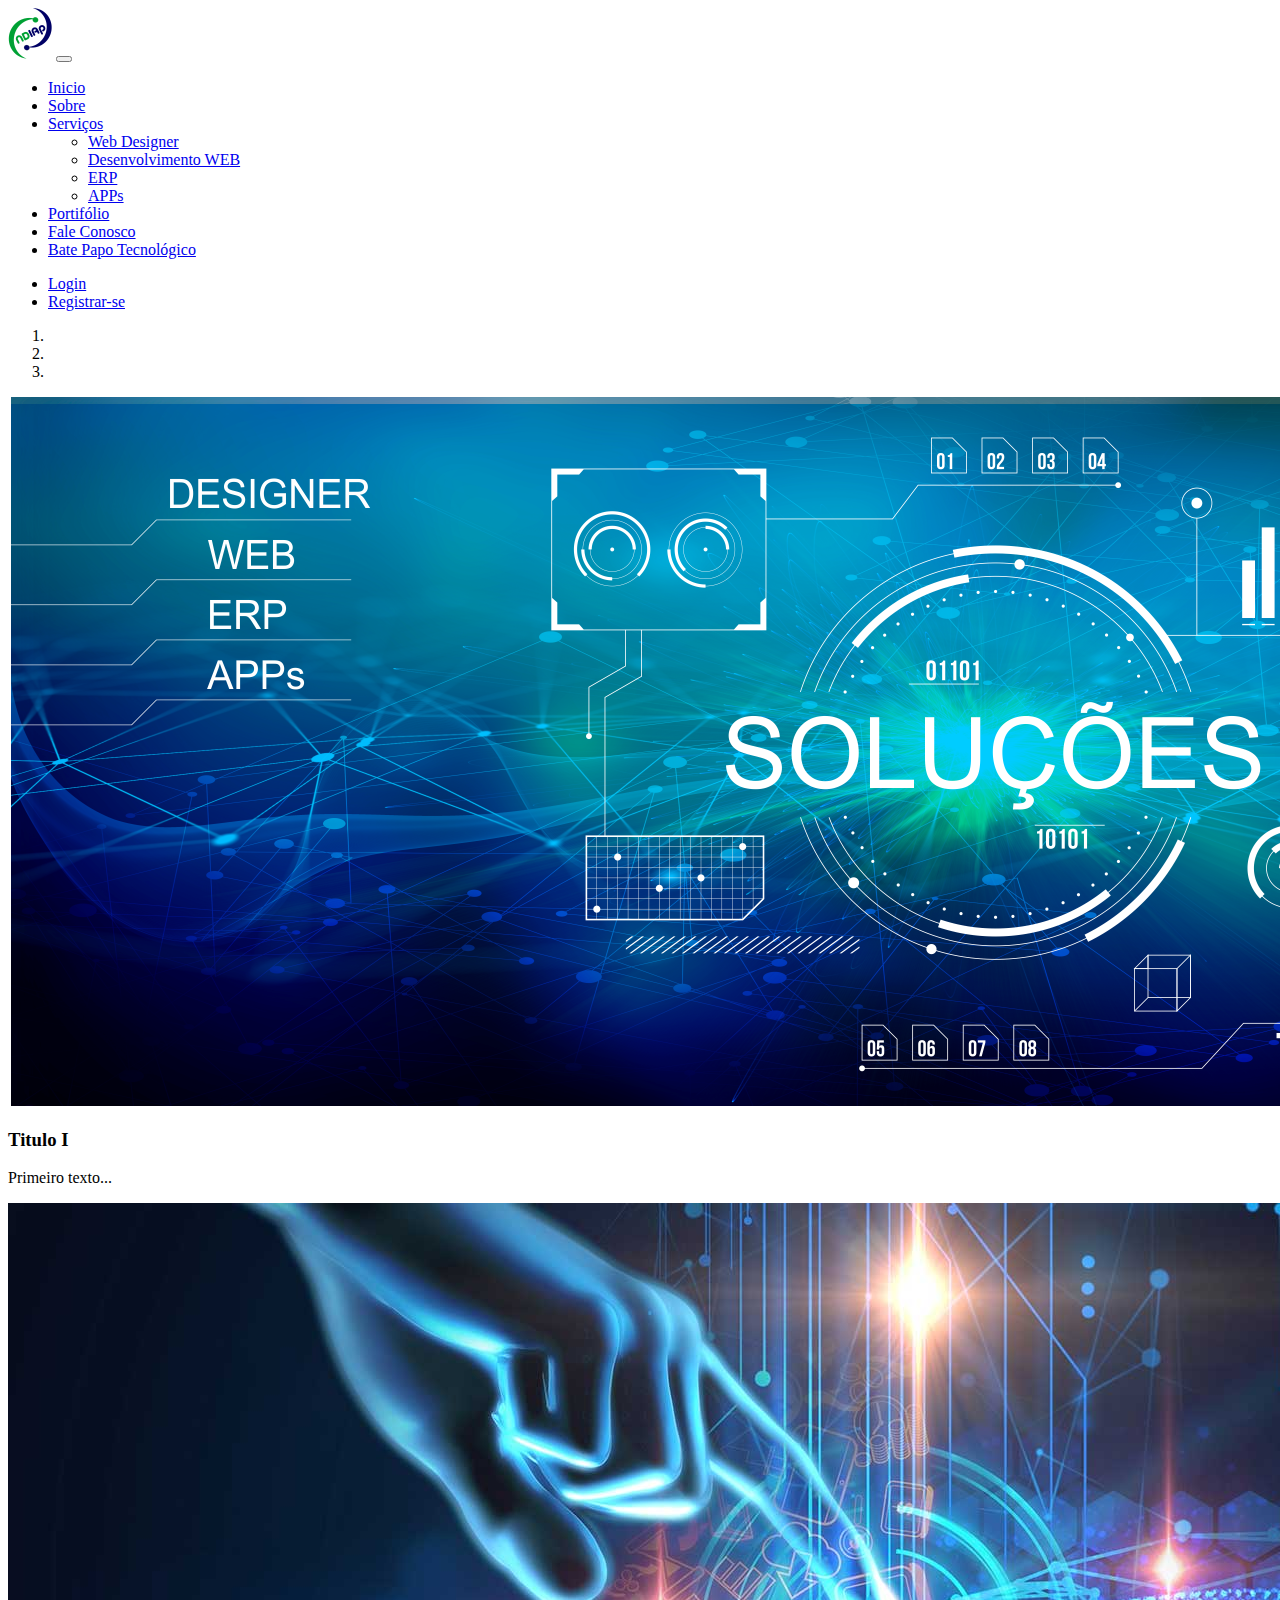
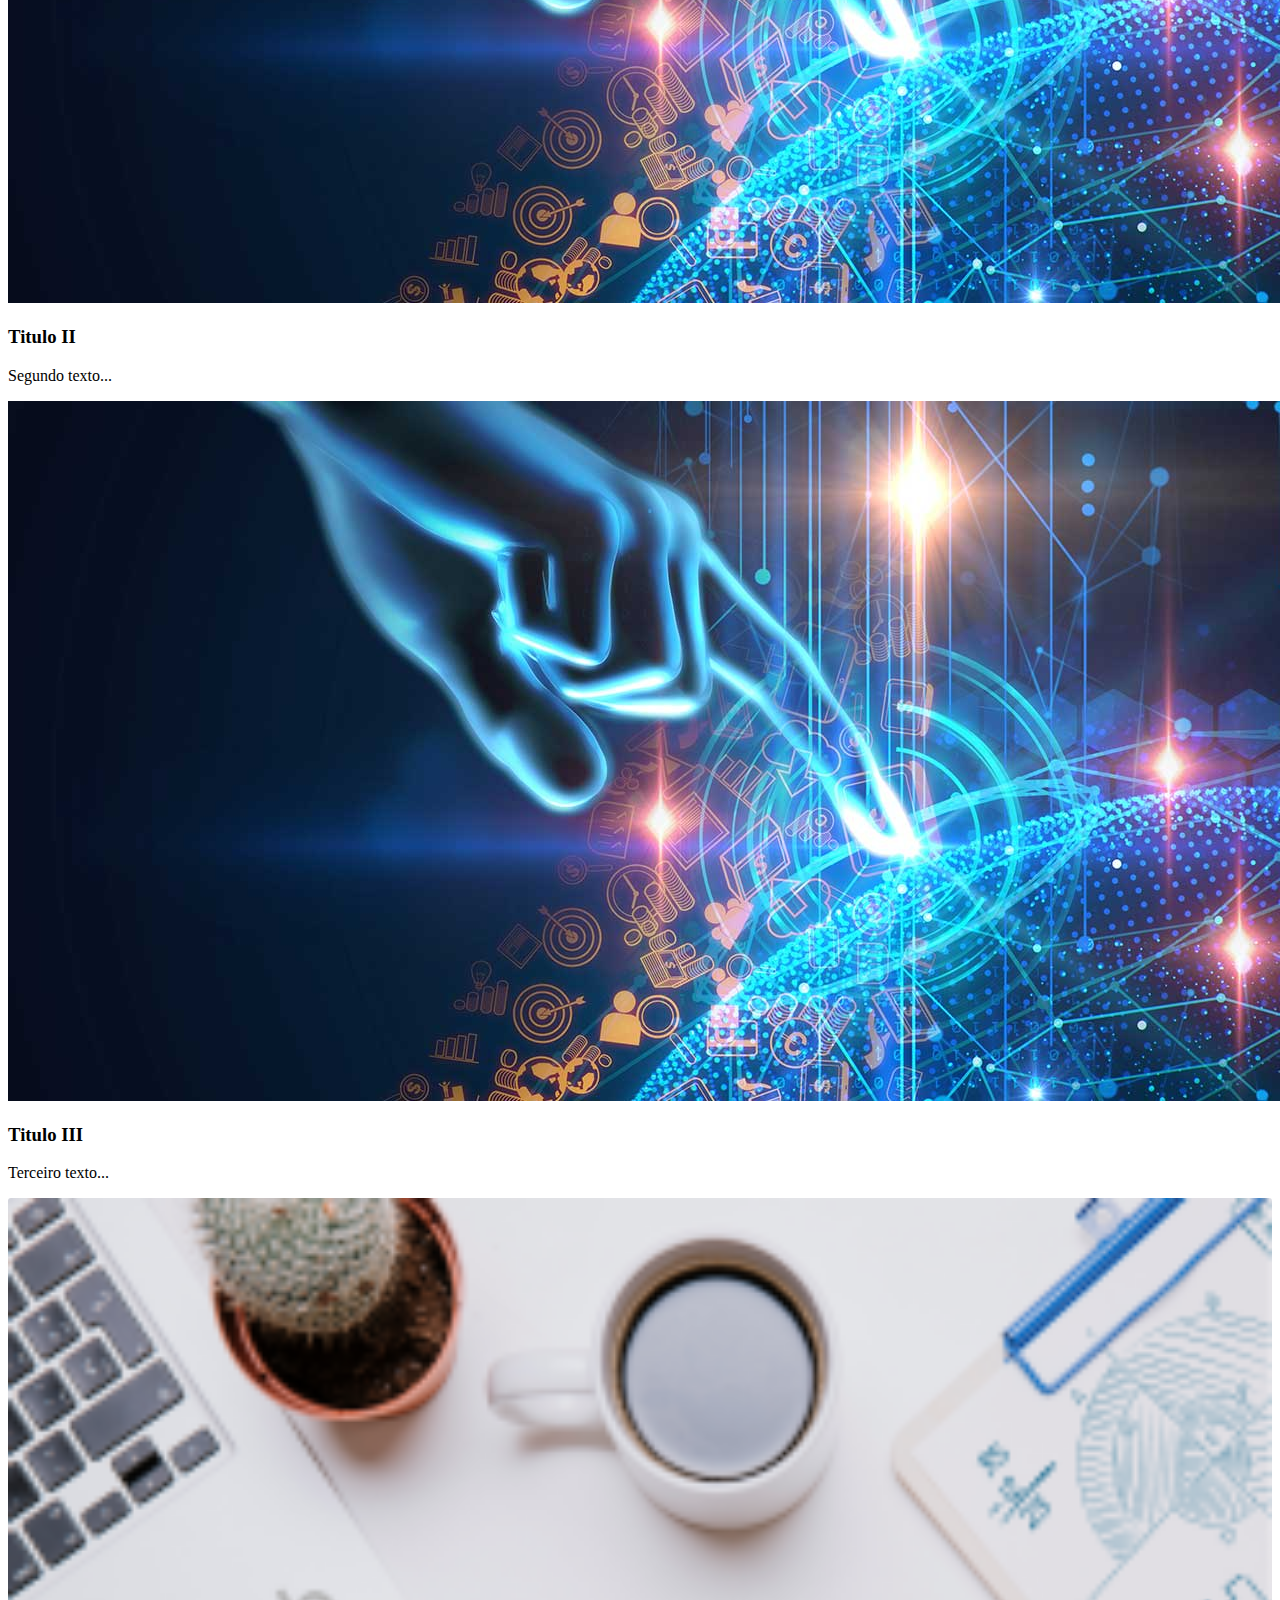
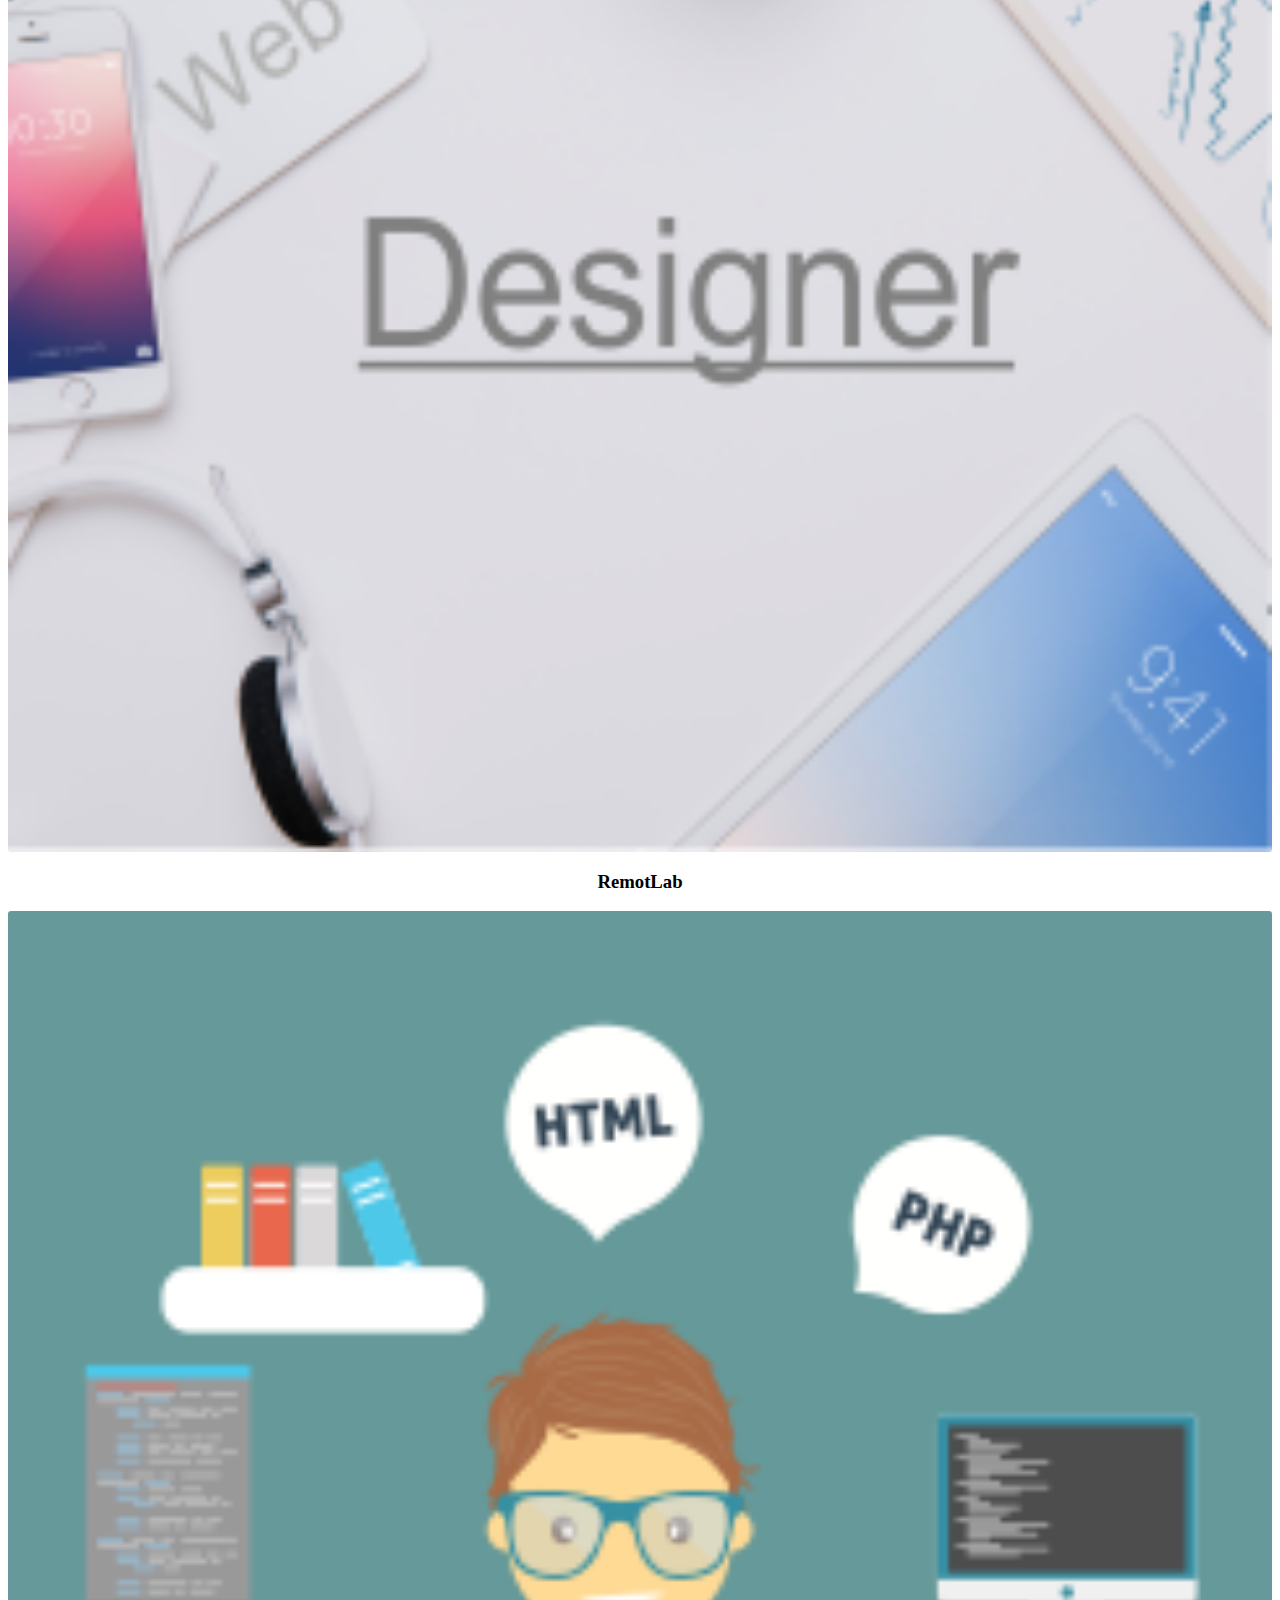
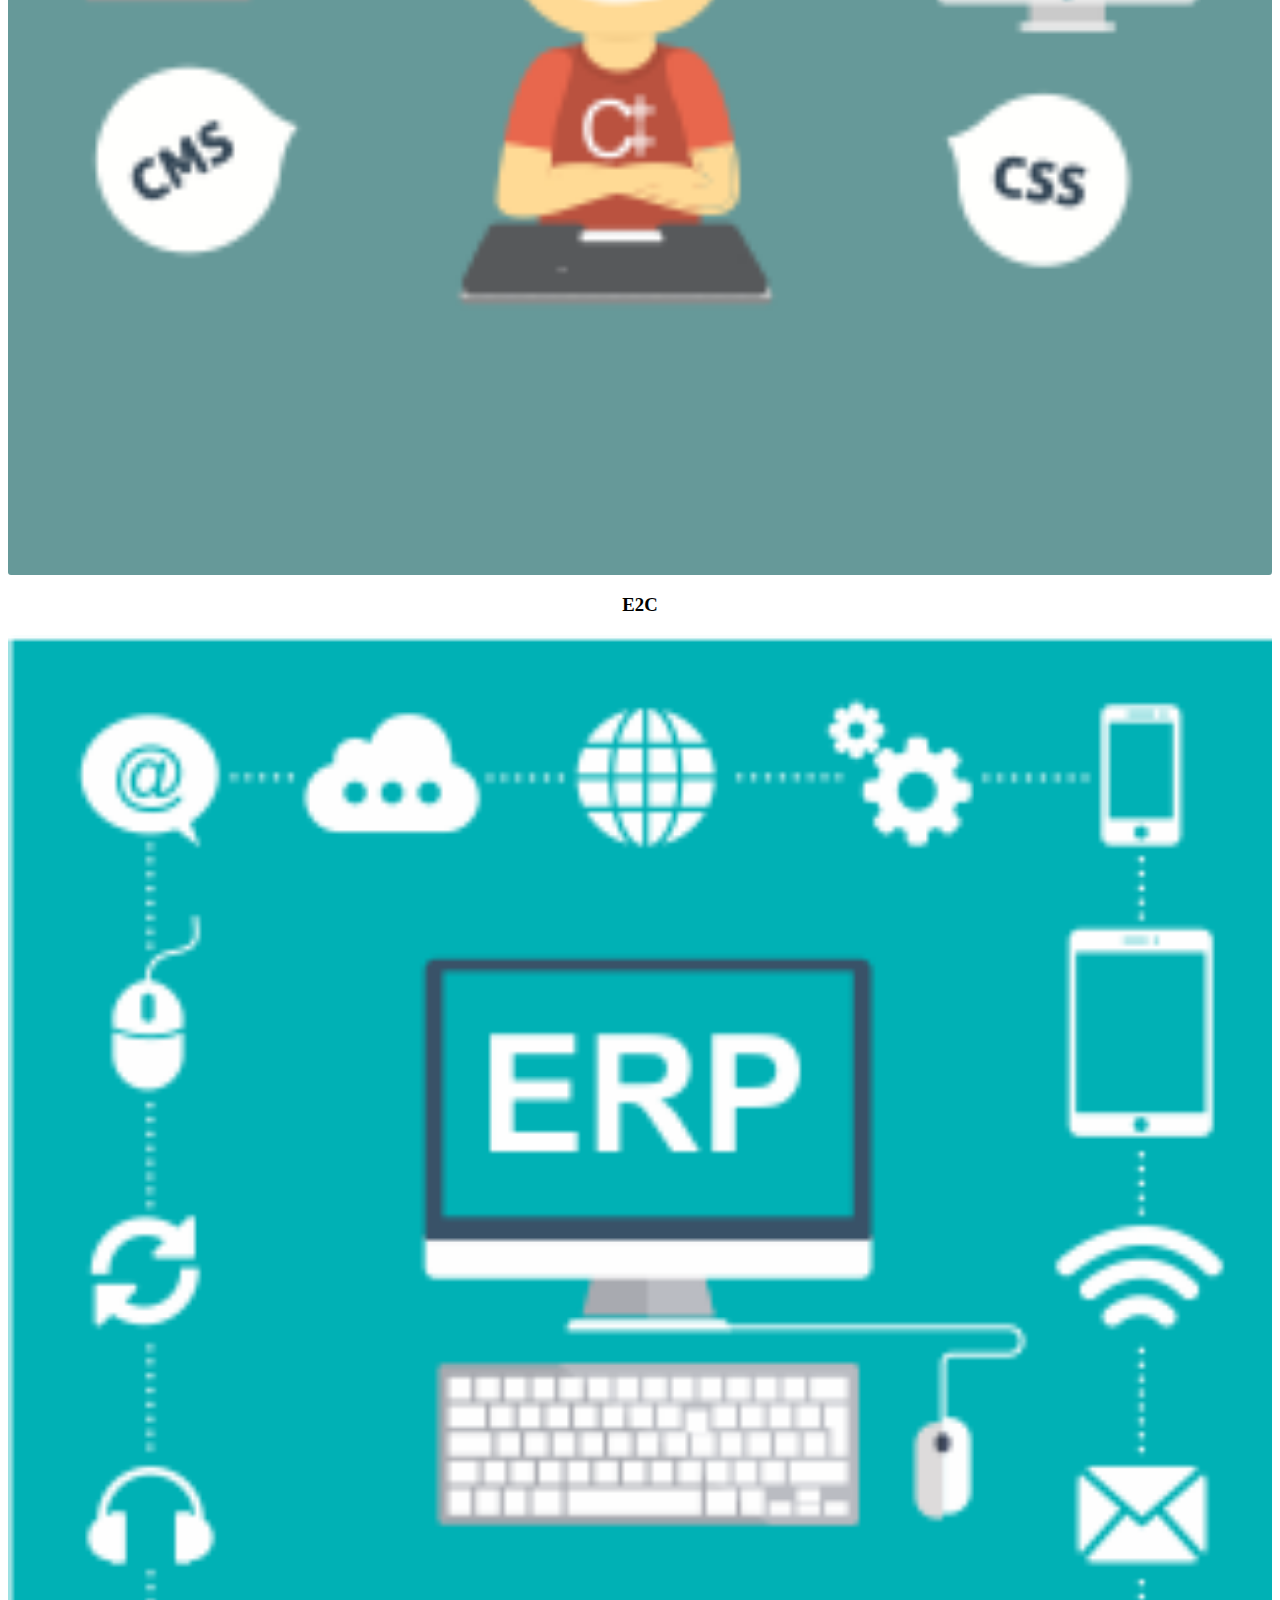
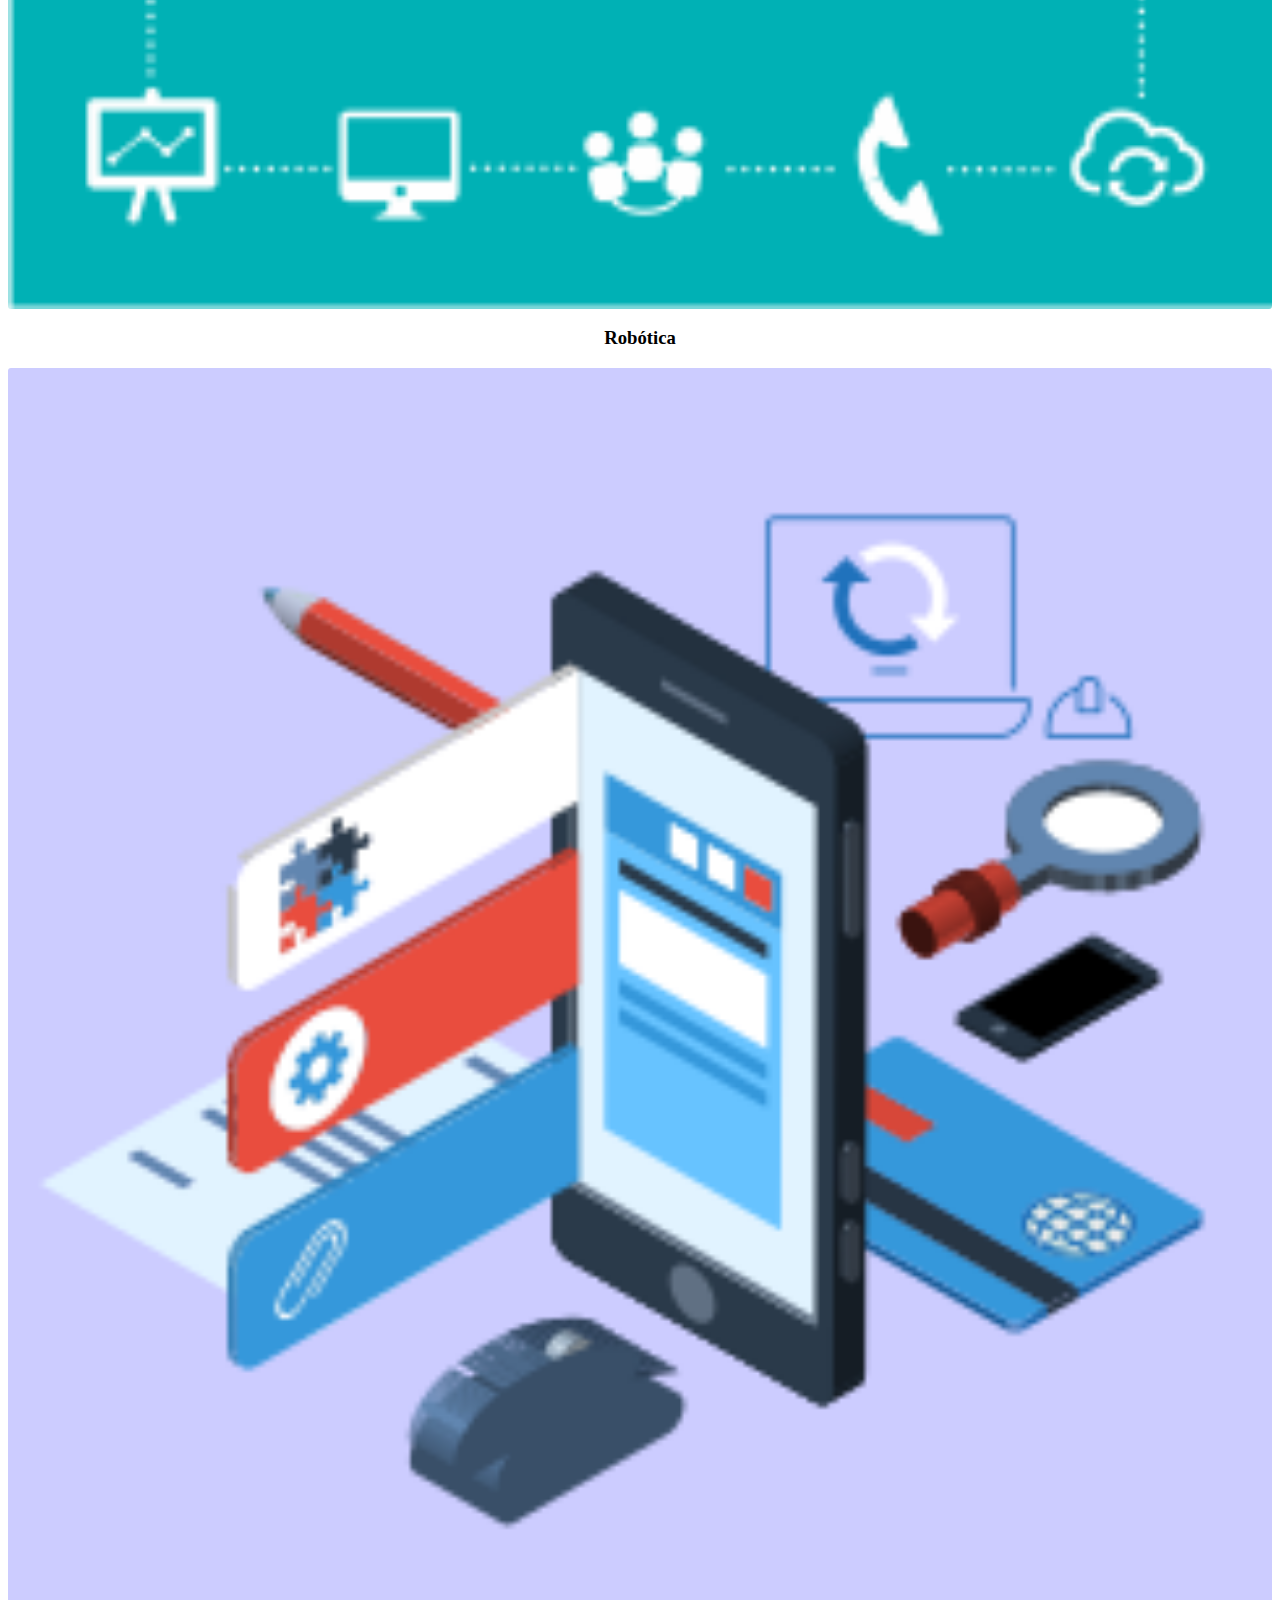
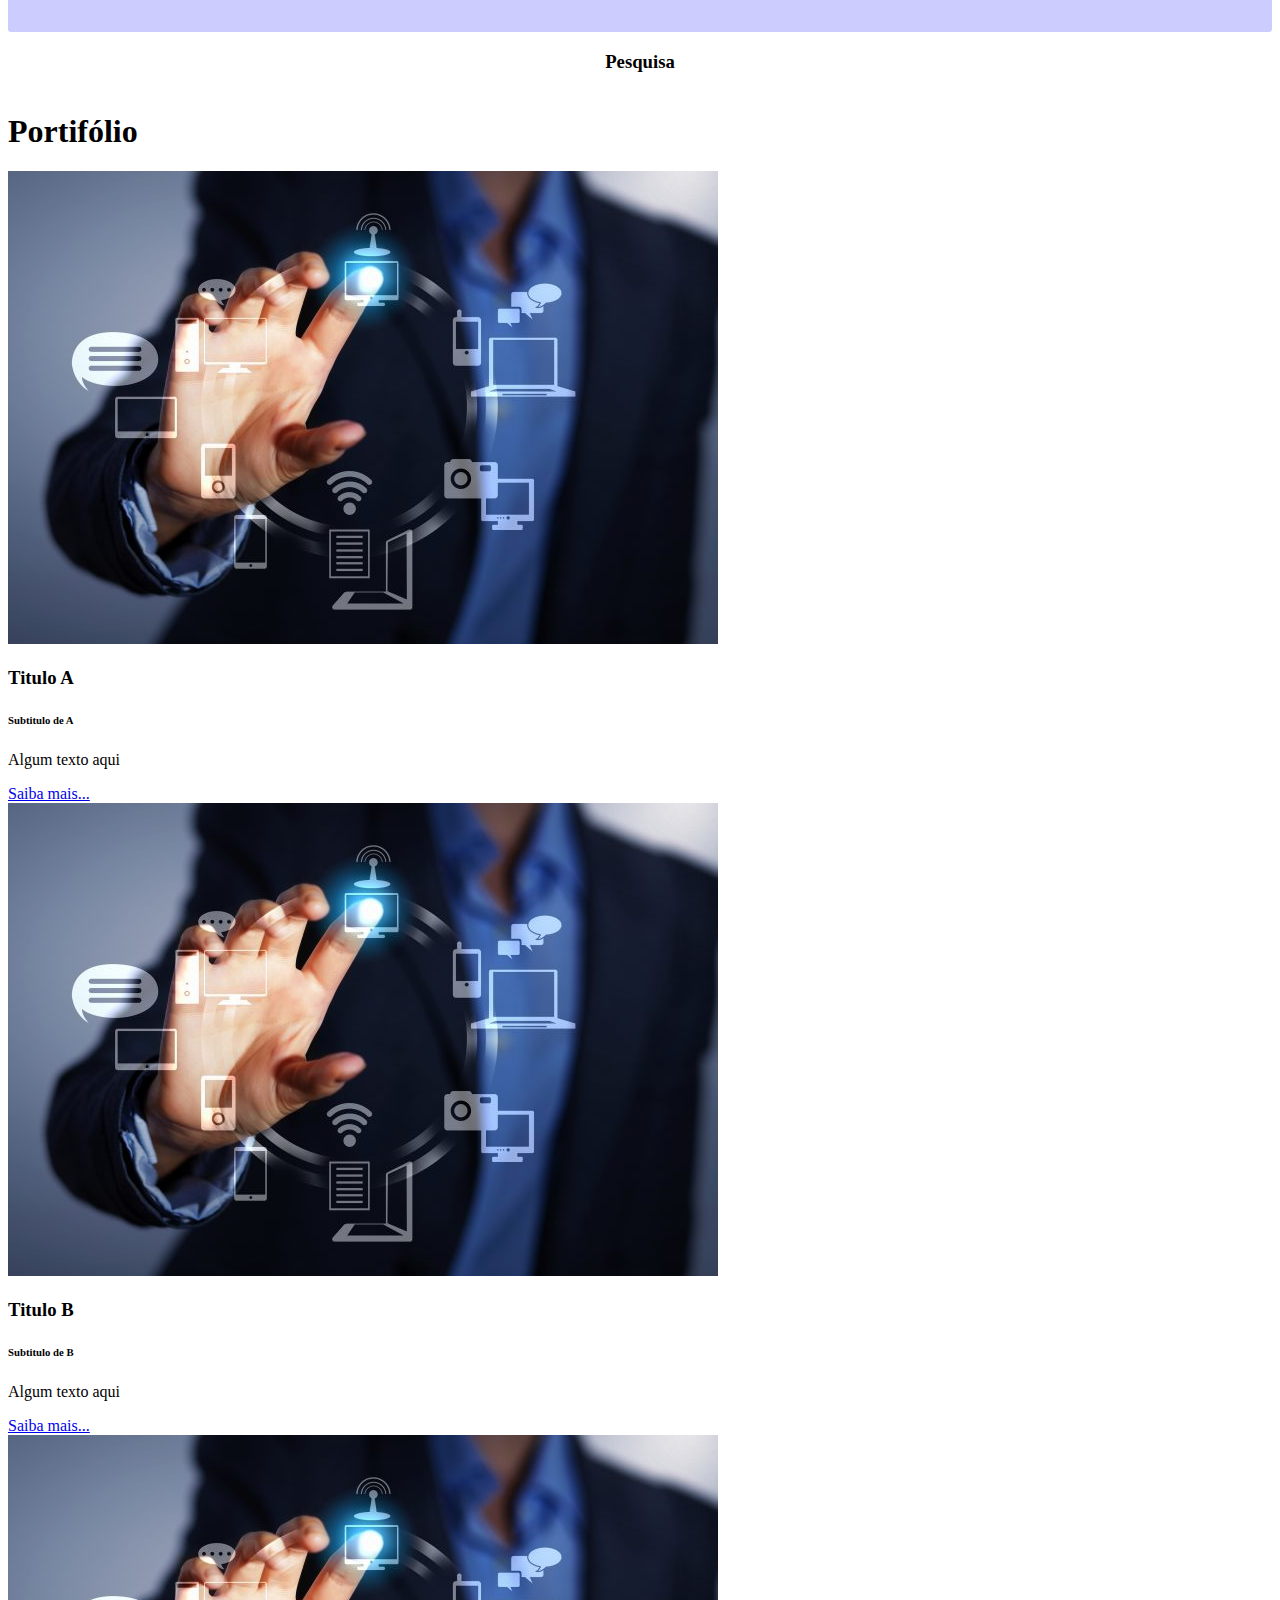
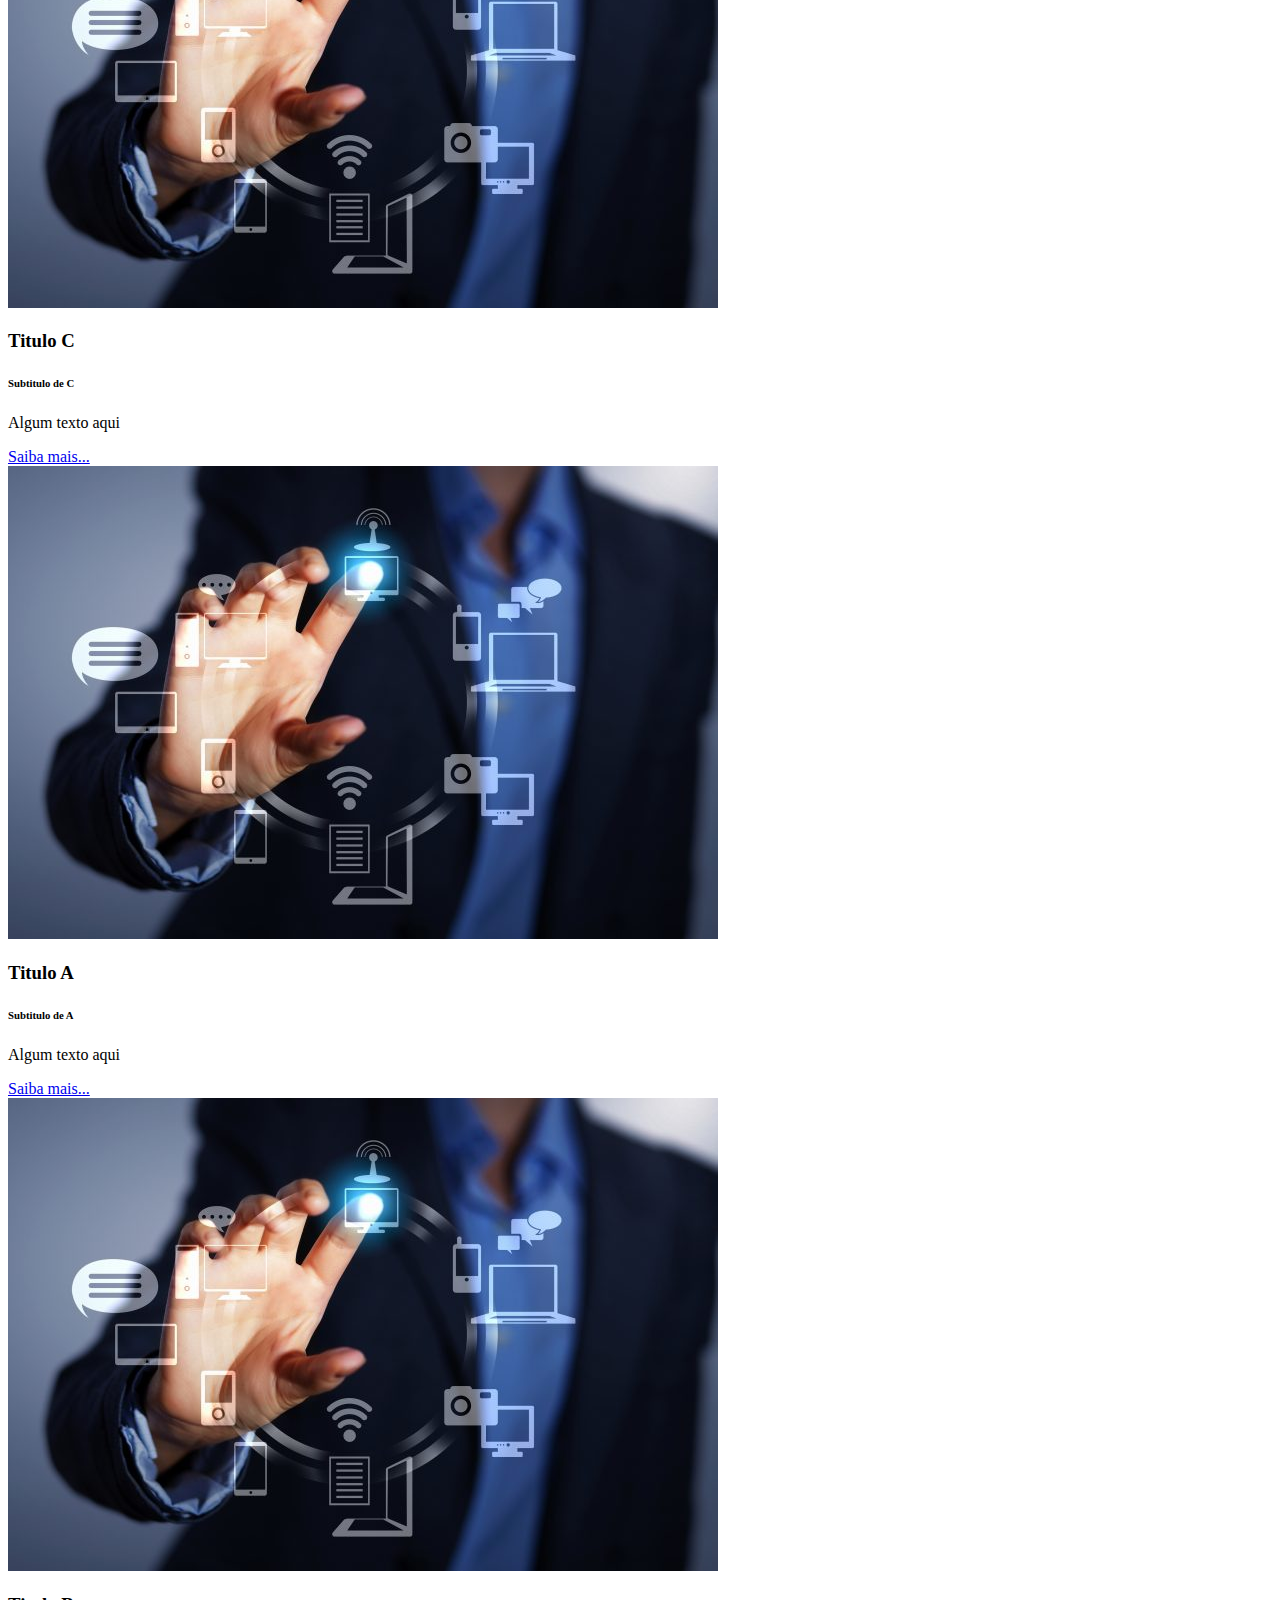
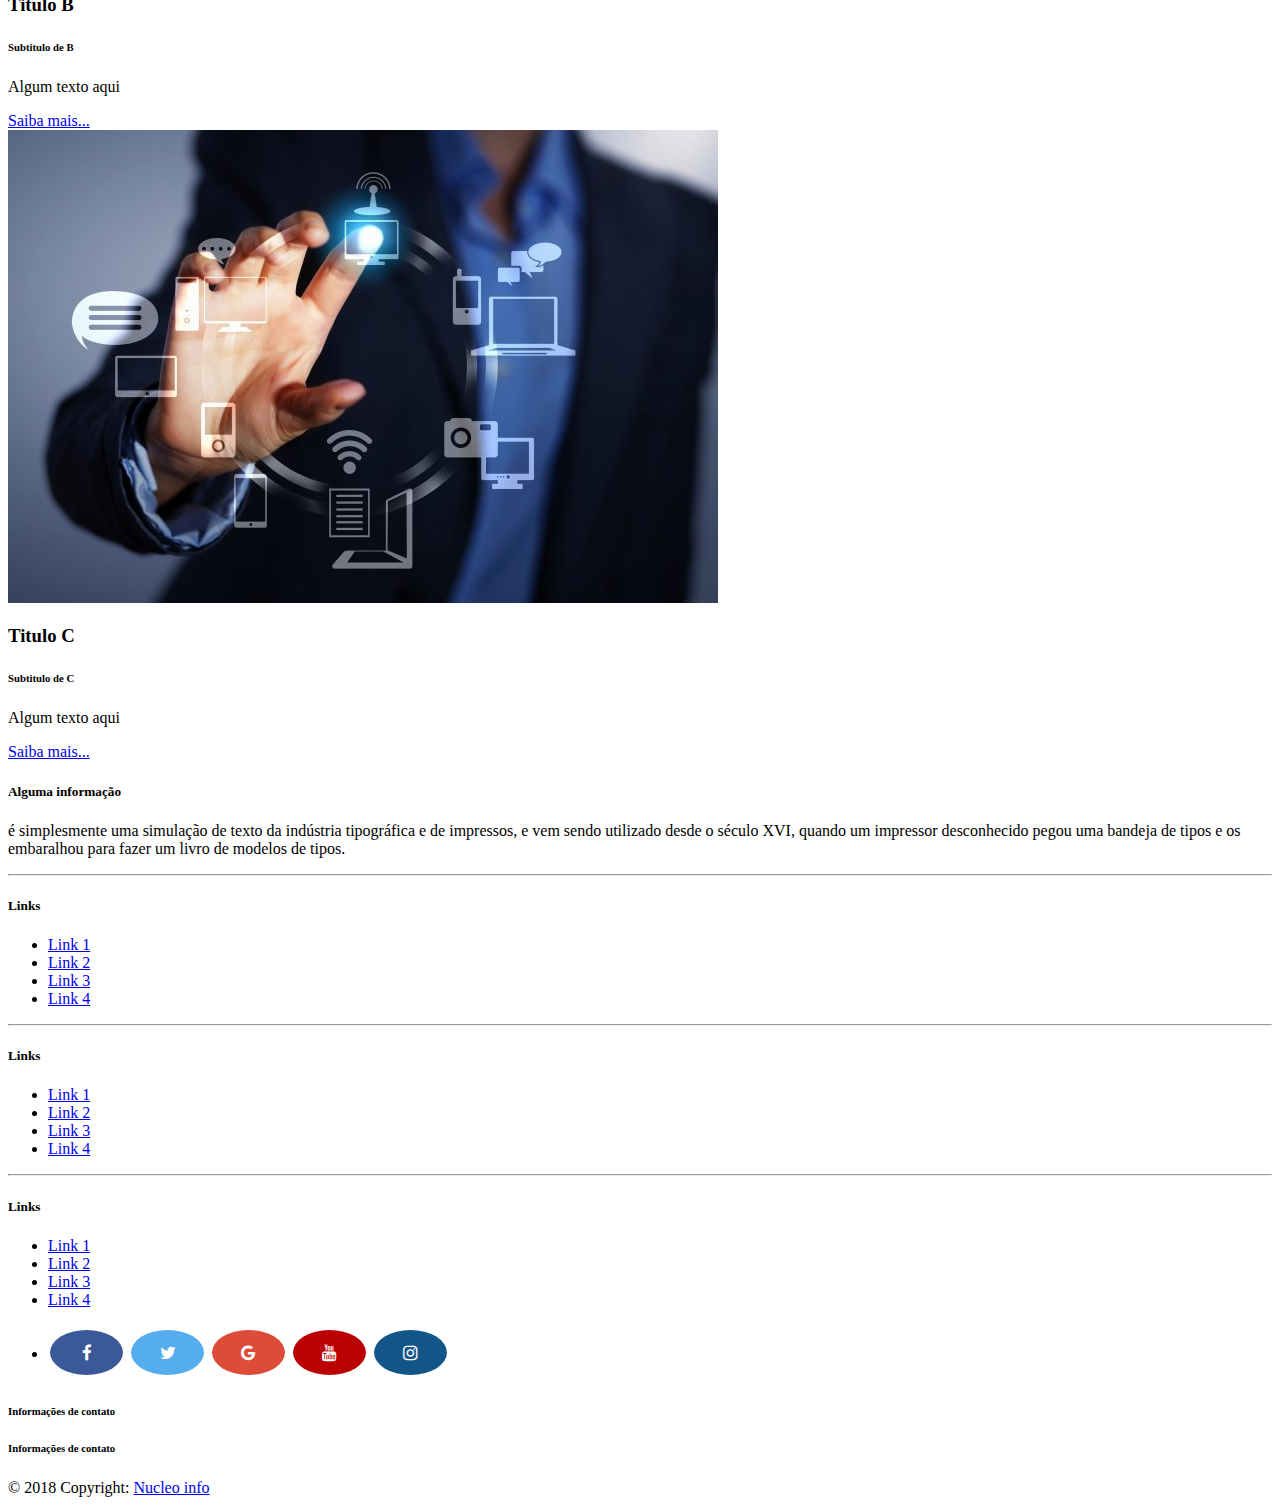
==== commit 5d4cacc0: "logo do nucleo" ====
--- a/index.html
+++ b/index.html
@@ -46,13 +46,17 @@
 }
 
 </style>
+<script src="http://arquivos.weblibras.com.br/auto/wl-min.js"></script>
+<script>
+     var wl = new WebLibras();
+</script>
 </head>
 
 <body>
 
 	<!-- Menu -->
 	<nav class="navbar navbar-expand-lg navbar-light bg-light">
-		<a class="navbar-brand h1 mb-0" href="#">NDIAP</a>
+		<a class="navbar-brand h1 mb-0" href="#"> <img src="img/site.png" class="img-fluid d-block"></a>
 			
 		<button class="navbar-toggler" type="button" data-toggle="collapse" data-target="#navbarSite">
 			<span class="navbar-toggler-icon"></span>
